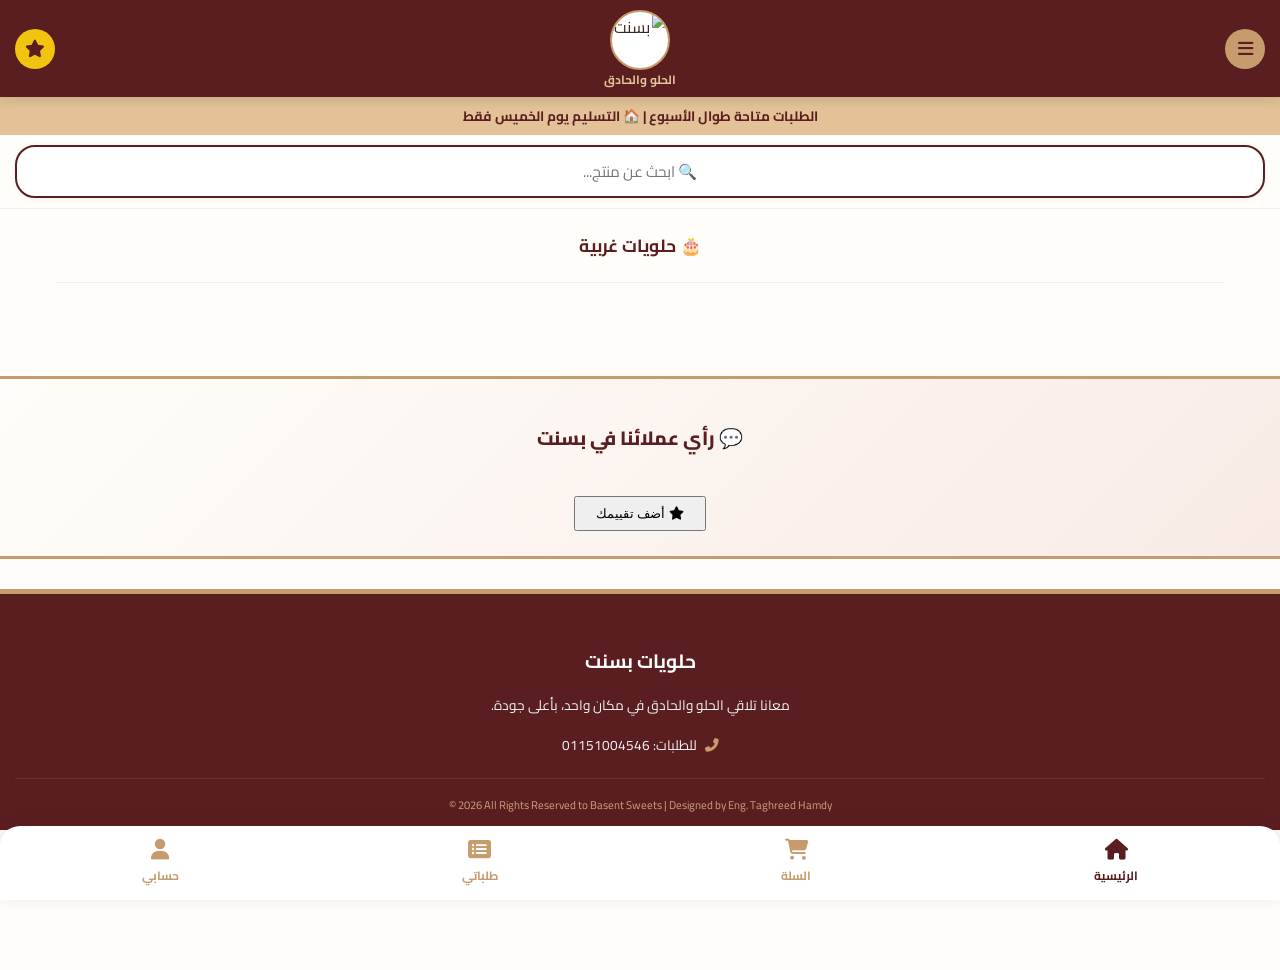
==== index.html @ 62cc2379 "Add files via upload" ====
<!DOCTYPE html>
<html lang="ar" dir="rtl">
<head>
    <meta charset="UTF-8">
    <meta name="viewport" content="width=device-width, initial-scale=1.0, maximum-scale=1.0, user-scalable=no">
    <meta name="theme-color" content="#5A1E20">
    <meta name="apple-mobile-web-app-capable" content="yes">
    <meta name="apple-mobile-web-app-status-bar-style" content="black-translucent">
    
    <link rel="icon" type="image/jpeg" href="https://i.postimg.cc/YSHYD6c2/Whats-App-Image-2026-07-03-at-5-32-37-PM-(1).jpg">
    <link rel="icon" sizes="192x192" href="https://i.postimg.cc/YSHYD6c2/Whats-App-Image-2026-07-03-at-5-32-37-PM-(1).jpg">
    <link rel="shortcut icon" type="image/jpeg" href="https://i.postimg.cc/YSHYD6c2/Whats-App-Image-2026-07-03-at-5-32-37-PM-(1).jpg">
    <link rel="apple-touch-icon" sizes="180x180" href="https://i.postimg.cc/YSHYD6c2/Whats-App-Image-2026-07-03-at-5-32-37-PM-(1).jpg">
    
    <link rel="manifest" href="manifest.json">
    <meta name="mobile-web-app-capable" content="yes">
    <meta name="application-name" content="بسنت">
    
    <title>بسنت - الحلو والحادق في مكان واحد</title>
    <link href="https://fonts.googleapis.com/css2?family=Cairo:wght@400;700;800&display=swap" rel="stylesheet">
    <link rel="stylesheet" href="https://cdnjs.cloudflare.com/ajax/libs/font-awesome/6.4.0/css/all.min.css">
    <style>
        /* إصلاح مشكلة ظهور آخر أزرار السايدبار */
        .sidebar { height: 100vh !important; padding-bottom: 70px; }
        .sidebar-menu { padding-bottom: 100px !important; overflow-y: auto !important; }
        
        :root {
            --primary: #5A1E20; 
            --primary-light: #7A2E31;
            --gold: #C69C6D;
            --gold-light: #E2C296;
            --bg: #FFFDF9;
            --text: #3A261D;
            --danger: #C0392B;
            --success: #27AE60;
            --shadow: rgba(90, 30, 32, 0.12);
        }

        html, body { 
            margin: 0; padding: 0; box-sizing: border-box; 
            font-family: 'Cairo', sans-serif; 
            background: var(--bg); color: var(--text); 
            display: flex; flex-direction: column; min-height: 100vh;
            padding-bottom: 70px;
        }

        *, *::before, *::after { box-sizing: inherit; -webkit-tap-highlight-color: transparent;}

        .header { background: var(--primary); padding: 10px 15px; position: sticky; top: 0; z-index: 1000; box-shadow: 0 4px 10px rgba(0,0,0,0.1); display: flex; justify-content: space-between; align-items: center; gap: 5px; }
        .header-side { display: flex; gap: 10px; align-items: center; flex: 1; }
        
        .logo-container { display: flex; flex-direction: column; align-items: center; text-align: center; flex: 2; }
        .logo-img { width: 60px; height: 60px; border-radius: 50%; border: 2px solid var(--gold); object-fit: cover; background: white; }
        .logo-text { color: var(--gold-light); font-size: 0.75rem; font-weight: 700; margin-top: 3px; line-height: 1.2; }

        .icon-btn { background: var(--gold); color: var(--primary); width: 40px; height: 40px; border-radius: 50%; display: flex; align-items: center; justify-content: center; font-size: 1.1rem; border: none; cursor: pointer; position: relative; transition: transform 0.2s; }
        .icon-btn:active { transform: scale(0.9); }
        .cart-count { position: absolute; top: -5px; right: -5px; background: var(--danger); color: white; width: 20px; height: 20px; border-radius: 50%; font-size: 0.75rem; display: flex; align-items: center; justify-content: center; font-weight: bold; }
        .points-btn { background: #f1c40f; color: var(--primary); }

        .delivery-notice { background: var(--gold-light); color: var(--primary); padding: 6px; text-align: center; font-weight: 700; font-size: 0.85rem; }

        .search-container { padding: 10px 15px; background: var(--bg); border-bottom: 1px solid #eee; }
        .search-input { width: 100%; padding: 10px; border: 2px solid var(--primary); border-radius: 20px; text-align: center; font-family: inherit; font-size: 0.95rem; box-shadow: 0 2px 5px rgba(0,0,0,0.05); }
        .search-input:focus { outline: none; border-color: var(--gold); }

        .sidebar-overlay { position: fixed; top: 0; left: 0; width: 100%; height: 100%; background: rgba(0,0,0,0.5); z-index: 1500; display: none; opacity: 0; transition: opacity 0.3s; }
        .sidebar-overlay.active { display: block; opacity: 1; }
        .sidebar { position: fixed; top: 0; right: -280px; width: 260px; height: 100%; background: white; z-index: 2000; box-shadow: -2px 0 10px rgba(0,0,0,0.1); transition: right 0.3s ease; display: flex; flex-direction: column; }
        .sidebar.active { right: 0; }
        .sidebar-header { background: var(--primary); color: var(--gold-light); padding: 15px; display: flex; justify-content: space-between; align-items: center; font-size: 1.2rem; font-weight: bold; }
        .sidebar-header button { background: none; border: none; color: var(--gold-light); font-size: 1.5rem; cursor: pointer; }
        .sidebar-menu { flex: 1; overflow-y: auto; padding: 15px 10px; display: flex; flex-direction: column; gap: 8px; }
        .sidebar-btn { background: #f9f9f9; border: 1px solid #eee; padding: 12px 15px; border-radius: 10px; text-align: right; font-family: inherit; font-size: 1rem; font-weight: 700; color: var(--primary); cursor: pointer; transition: 0.2s; display: flex; align-items: center; gap: 10px; }
        .sidebar-btn i { color: var(--gold); width: 20px; text-align: center; }
        .sidebar-btn.active, .sidebar-btn:hover { background: var(--primary-light); color: white; border-color: var(--primary); }
        .sidebar-btn.active i, .sidebar-btn:hover i { color: var(--gold-light); }
        .special-offer-btn-side { background: var(--danger) !important; color: white !important; }
        .special-offer-btn-side i { color: #f1c40f !important; }
        .account-btn-side { background: var(--gold-light) !important; color: var(--primary) !important; border-color: var(--gold) !important; margin-bottom: 10px; }
        .account-btn-side i { color: var(--primary) !important; }

        .container { max-width: 1200px; margin: 0 auto; padding: 10px 15px 20px; flex: 1; width: 100%; }

        .sub-tabs-wrapper { position: sticky; top: 92px; background: var(--bg); z-index: 990; padding: 10px 0; border-bottom: 1px solid #eee; margin-bottom: 15px; }
        .sub-tabs { display: none; grid-template-columns: repeat(auto-fit, minmax(80px, 1fr)); gap: 8px; width: 100%; }
        .sub-tabs.show-tabs { display: grid; }
        .sub-tab-btn { background: white; border: 1px solid var(--gold); color: var(--primary); padding: 8px 5px; border-radius: 20px; font-size: 0.85rem; font-weight: bold; cursor: pointer; transition: 0.3s; text-align: center; line-height: 1.2; box-shadow: 0 2px 4px rgba(0,0,0,0.05); }
        .sub-tab-btn.active { background: var(--primary); color: white; border-color: var(--primary); transform: translateY(-2px); box-shadow: 0 4px 6px rgba(0,0,0,0.1); }

        .sub-cat-desc { background: #fff8f0; border: 2px dashed var(--gold); padding: 12px; border-radius: 12px; text-align: center; margin: 0 auto 15px; max-width: 95%; font-size: 0.9rem; font-weight: bold; color: var(--primary); }
        .whatsapp-link-btn { display: inline-block; background: #25D366; color: white; padding: 6px 15px; border-radius: 20px; text-decoration: none; margin-top: 5px; }

        .products-grid { display: grid; grid-template-columns: repeat(2, 1fr); gap: 10px; }
        .product-card { background: white; border-radius: 12px; overflow: hidden; box-shadow: 0 2px 5px rgba(0,0,0,0.06); border: 1px solid #eee; display: flex; flex-direction: column; transition: all 0.3s ease; }
        .product-card:hover { transform: translateY(-3px); box-shadow: 0 5px 15px var(--shadow); border-color: var(--gold-light); }
        .product-img { width: 100%; height: 150px; object-fit: contain; padding: 5px; border-bottom: 1px solid #f5f5f5; background: #fff; }
        
        .product-info { padding: 10px; text-align: center; display: flex; flex-direction: column; height: 100%; justify-content: space-between; }
        .product-name { font-weight: 700; color: var(--primary); margin-bottom: 5px; font-size: 0.85rem; line-height: 1.3; }
        .product-price { color: var(--danger); font-weight: 800; font-size: 0.95rem; margin-bottom: 5px; }
        
        .qty-controls-container { display:flex; align-items:center; justify-content:space-between; background:#f9f9f9; border-radius:8px; padding:5px; border: 1px solid #eee; }
        .qty-btn-grid { background: var(--gold-light); color: var(--primary); border: none; width: 30px; height: 30px; border-radius: 5px; font-weight: bold; font-size: 1.2rem; cursor: pointer; display: flex; align-items: center; justify-content: center; }
        .qty-display-grid { font-weight: bold; color: var(--primary); font-size: 0.9rem; min-width: 40px; }

        .modal { display: none; position: fixed; top: 0; left: 0; width: 100%; height: 100%; background: rgba(0,0,0,0.6); z-index: 2500; align-items: center; justify-content: center; padding: 15px; }
        .modal.active { display: flex; }
        .modal-content { background: white; width: 100%; max-width: 500px; border-radius: 15px; padding: 20px; max-height: 90vh; overflow-y: auto; }
        .modal-header { display: flex; justify-content: space-between; align-items: center; border-bottom: 2px solid var(--gold-light); padding-bottom: 10px; margin-bottom: 15px; }
        .close-btn { background: none; border: none; font-size: 1.5rem; color: var(--danger); cursor: pointer; }

        .cart-item { display: flex; justify-content: space-between; align-items: center; padding: 10px 0; border-bottom: 1px solid #eee; }
        .qty-btn { background: var(--gold-light); border: none; width: 25px; height: 25px; border-radius: 5px; font-weight: bold; cursor: pointer; }
        .form-group { margin-bottom: 15px; }
        .form-group label { display: block; margin-bottom: 5px; font-weight: bold; color: var(--primary); font-size: 0.9rem; }
        .form-control { width: 100%; padding: 10px; border: 1px solid #ccc; border-radius: 8px; font-family: inherit; }
        .delivery-options { display: flex; flex-direction: column; gap: 10px; margin-top: 5px; }
        .del-btn { width: 100%; padding: 12px; border: 2px solid #ccc; background: white; border-radius: 8px; cursor: pointer; font-weight: bold; text-align: center; font-size: 0.9rem; transition: 0.2s; }
        .del-btn.selected { border-color: var(--success); background: #e8f5e9; color: var(--success); }
        .map-link-btn { display: block; text-align: center; background: #e8f0fe; color: #1a73e8; border: 1px solid #aecbfa; padding: 10px; border-radius: 8px; text-decoration: none; font-weight: bold; font-size: 0.9rem; margin-top: 10px; transition: 0.2s; }
        .map-link-btn:hover { background: #d2e3fc; }

        .sticky-cart {
            position: fixed; top: 75px; left: 15px; z-index: 900;
            background: linear-gradient(135deg, var(--primary), var(--gold));
            color: white; border: none; border-radius: 50%;
            width: 50px; height: 50px; font-size: 1.2rem; cursor: pointer;
            box-shadow: 0 4px 15px var(--shadow);
            transition: all 0.3s ease; display: none; 
            align-items: center; justify-content: center;
        }
        .sticky-cart:hover { transform: scale(1.1); }
        .sticky-cart-badge {
            position: absolute; top: -5px; right: -5px;
            background: var(--danger); color: white;
            font-size: 0.75rem; font-weight: 900;
            width: 22px; height: 22px; border-radius: 50%;
            display: flex; align-items: center; justify-content: center;
            border: 2px solid white;
        }

        .bottom-nav {
            position: fixed; bottom: 0; left: 0; right: 0;
            background: white; display: flex; justify-content: space-around;
            padding: 8px 0; box-shadow: 0 -2px 15px var(--shadow);
            z-index: 2000; border-radius: 20px 20px 0 0;
        }
        .bottom-nav-item {
            display: flex; flex-direction: column; align-items: center; gap: 4px;
            padding: 5px 15px; border: none; background: none; cursor: pointer;
            font-family: 'Cairo', sans-serif; color: var(--gold);
            font-size: 0.75rem; font-weight: 700; transition: all 0.2s ease;
        }
        .bottom-nav-item i { font-size: 1.3rem; }
        .bottom-nav-item.active, .bottom-nav-item:hover { color: var(--primary); }

        .toast {
            position: fixed; top: 20px; left: 50%; transform: translateX(-50%) translateY(-100px);
            background: var(--primary); color: white; padding: 12px 25px;
            border-radius: 12px; font-weight: 700; z-index: 3000;
            transition: all 0.4s ease; opacity: 0; box-shadow: 0 4px 15px rgba(0,0,0,0.2);
            display: flex; align-items: center; gap: 10px; font-size: 0.95rem; width: max-content;
        }
        .toast.show { transform: translateX(-50%) translateY(0); opacity: 1; }
        .toast.success { background: var(--success); }
        .toast.error { background: var(--danger); }
        
        .offers-banner { background: #fff; padding: 10px; text-align: center; border-bottom: 2px solid var(--gold-light); }
        .offers-scroll { 
            display: grid; 
            grid-template-columns: repeat(3, 1fr); 
            gap: 8px; 
            padding: 5px; 
        }
        @keyframes glowEffect { 0% { box-shadow: 0 0 5px rgba(198, 156, 109, 0.4); border-color: var(--gold-light); } 100% { box-shadow: 0 0 10px rgba(198, 156, 109, 0.8); border-color: var(--gold); } }
        .offer-card { background: var(--bg); border-radius: 8px; border: 2px solid var(--gold); overflow: hidden; display: flex; flex-direction: column; animation: glowEffect 1.5s infinite alternate; }
        .offer-card img { width: 100%; height: 75px; object-fit: cover; border-bottom: 1px solid var(--gold-light); }
        .offer-details { padding: 5px; font-size: 0.65rem; font-weight: bold; color: var(--primary); line-height: 1.3; text-align: center; }
        .offer-price { color: var(--danger); font-size: 0.7rem; display: block; margin-top: 2px; }
        
        .reviews-section { background: linear-gradient(135deg, #FFFDF9 0%, #F8EBE6 100%); padding: 25px 15px; margin-top: 20px; border-top: 3px solid var(--gold); border-bottom: 3px solid var(--gold); }
        .reviews-title { text-align: center; color: var(--primary); font-size: 1.2rem; font-weight: 800; margin-bottom: 15px; }
        .reviews-scroll { display: flex; flex-direction: column; gap: 10px; max-height: 300px; overflow-y: auto; padding: 5px; }
        .review-card { width: 100%; padding: 12px; border-radius: 12px; display: flex; flex-direction: column; background: white; box-shadow: 0 2px 5px rgba(0,0,0,0.05); border: 1px solid var(--gold-light); }
        .review-header { display: flex; align-items: center; gap: 12px; margin-bottom: 5px; }
        .review-avatar { width: 35px; height: 35px; border-radius: 50%; background: linear-gradient(135deg, var(--primary), var(--gold)); display: flex; align-items: center; justify-content: center; color: white; font-weight: bold; font-size: 1rem; }
        .review-name { font-weight: 700; color: var(--primary); font-size: 0.9rem; }
        .review-stars { color: #F1C40F; font-size: 0.8rem; margin-top: 2px; }
        .review-text { color: var(--text); font-size: 0.85rem; line-height: 1.5; margin: 0; }
        .review-product { display: inline-block; background: var(--gold-light); color: var(--primary); padding: 3px 10px; border-radius: 15px; font-size: 0.7rem; font-weight: bold; margin-top: 8px; align-self: flex-start; }
        
        .star-rating { display: flex; gap: 8px; justify-content: center; padding: 10px 0; direction: ltr; }
        .star-rating .star { font-size: 1.8rem; cursor: pointer; filter: grayscale(100%); opacity: 0.4; transition: all 0.2s; }
        .star-rating .star.active { filter: grayscale(0%); opacity: 1; }
        
        .footer { background: var(--primary); color: var(--gold-light); text-align: center; padding: 30px 15px 15px; margin-top: 30px; border-top: 5px solid var(--gold); }
        .footer h3 { color: white; margin-bottom: 10px; font-size: 1.2rem; }
        .footer p { margin-bottom: 5px; font-size: 0.85rem; color: #f5f5f5; }
        .footer .social-icons { margin: 15px 0; font-size: 1.2rem; }
        .footer .social-icons i { margin: 0 10px; color: var(--gold); cursor: pointer; }
        .footer .copyright { margin-top: 20px; font-size: 0.7rem; color: var(--gold-light); opacity: 0.8; border-top: 1px solid rgba(255,255,255,0.1); padding-top: 15px; direction: ltr; }

        .edit-data-btn { background: none; border: none; color: var(--primary); text-decoration: underline; cursor: pointer; font-family: inherit; margin-top: 5px; font-weight: bold; font-size: 0.85rem; }
    </style>
<base target="_blank">
</head>
<body>

    <button class="sticky-cart" id="stickyCartBtn" onclick="openCart()">
        <i class="fas fa-shopping-cart"></i>
        <span class="sticky-cart-badge" id="stickyCartCount">0</span>
    </button>

    <div class="toast" id="toastBox">
        <i class="fas fa-info-circle" id="toastIcon"></i>
        <span id="toastMsg">رسالة</span>
    </div>

    <header class="header">
        <div class="header-side">
            <button class="icon-btn" onclick="toggleSidebar()" title="الأقسام">
                <i class="fas fa-bars"></i>
            </button>
            <button class="icon-btn" onclick="openOrders()" title="طلباتي" style="width:35px; height:35px; font-size:1rem; display:none;">
                <i class="fas fa-clipboard-list"></i>
            </button>
        </div>
        
        <div class="logo-container">
            <img src="https://i.postimg.cc/YSHYD6c2/Whats-App-Image-2026-07-03-at-5-32-37-PM-(1).jpg" alt="بسنت" class="logo-img">
            <div class="logo-text">الحلو والحادق</div>
        </div>

        <div class="header-side" style="justify-content: flex-end;">
            <button class="icon-btn points-btn" onclick="openPointsModal()" title="نظام المكافآت">
                <i class="fas fa-star"></i>
            </button>
            <button class="icon-btn" onclick="openCart()" title="السلة" style="display:none;">
                <i class="fas fa-shopping-cart"></i>
                <span class="cart-count" id="cartCount">0</span>
            </button>
        </div>
    </header>

    <div id="sidebarOverlay" class="sidebar-overlay" onclick="toggleSidebar()"></div>
    <div id="sidebar" class="sidebar">
        <div class="sidebar-header">
            <span>القائمة والأقسام</span>
            <button onclick="toggleSidebar()">×</button>
        </div>
     <div class="sidebar-menu" id="sidebarMenu">
   
    <button class="sidebar-btn active" onclick="setMainCat('western', this); toggleSidebar();">
        <i class="fas fa-birthday-cake"></i> حلويات غربية
    </button>
    <button class="sidebar-btn" onclick="setMainCat('gateau', this); toggleSidebar();">
        <i class="fas fa-layer-group"></i> جاتوهات
    </button>
    <button class="sidebar-btn" onclick="setMainCat('oriental', this); toggleSidebar();">
        <i class="fas fa-moon"></i> حلويات شرقية
    </button>
    <button class="sidebar-btn" onclick="setMainCat('meat', this); toggleSidebar();">
        <i class="fas fa-drumstick-bite"></i> لحوم بلدي
    </button>
    <button class="sidebar-btn" onclick="setMainCat('frozen', this); toggleSidebar();">
        <i class="fas fa-snowflake"></i> مجمدات
    </button>
    <button class="sidebar-btn" onclick="setMainCat('grocery', this); toggleSidebar();">
        <i class="fas fa-cheese"></i> بقالة وأجبان
    </button>
    <button class="sidebar-btn" onclick="setMainCat('sauces', this); toggleSidebar();">
        <i class="fas fa-pepper-hot"></i> صوصات
    </button>
    <button class="sidebar-btn" onclick="setMainCat('tasali', this); toggleSidebar();">
        <i class="fas fa-cookie"></i> تسالي ومشروبات
    </button>
    <button class="sidebar-btn special-offer-btn-side" onclick="setMainCat('special_offers', this); toggleSidebar();">
        <i class="fas fa-gift"></i> عروض خاصة
    </button>
</div> 
    </div>

    <div class="modal" id="accountModal">
        <div class="modal-content">
            <div class="modal-header">
                <h2>👤 حسابي وبياناتي</h2>
                <button class="close-btn" onclick="closeModals()">×</button>
            </div>
            <p style="font-size: 0.85rem; color: #666; margin-bottom: 15px; text-align: center;">سجل بياناتك مرة واحدة بس عشان تطلب بسرعة بعد كده!</p>
            <div class="form-group"><label>الاسم</label><input type="text" id="accName" class="form-control" placeholder="الاسم ثلاثي"></div>
            <div class="form-group"><label>الموبايل</label><input type="tel" id="accPhone" class="form-control" placeholder="01xxxxxxxxx"></div>
            <div class="form-group"><label>العنوان (لو هتحتاج توصيل)</label><input type="text" id="accAddress" class="form-control" placeholder="المنطقة، الشارع، العمارة"></div>
            <div id="accSuccess" style="color: var(--success); font-weight: bold; text-align: center; display:none; margin-bottom: 10px;">✅ تم حفظ بياناتك بنجاح!</div>
            <button class="add-btn" onclick="saveAccountData()">حفظ البيانات</button>
        </div>
    </div>

    <div class="modal" id="pointsModal">
        <div class="modal-content" style="max-width: 350px; text-align: center;">
            <div class="modal-header">
                <h2>⭐ نظام المكافآت</h2>
                <button class="close-btn" onclick="closeModals()">×</button>
            </div>
            <div style="font-size: 3rem; color: #f1c40f; margin-bottom: 10px;"><i class="fas fa-gift"></i></div>
            
            <div style="font-size: 1.2rem; color: var(--danger); font-weight: bold; margin: 15px 0; background: #fff8e1; border: 2px dashed var(--gold); padding: 10px; border-radius: 10px;">
                معاكي لحد دلوقتي: <span id="totalPointsDisplay" style="font-size: 1.5rem;">0</span> نقطة!
            </div>
            
            <h3 style="color: var(--primary);">جمع النقط واكسب هدايا!</h3>
            <p style="color: var(--text); font-size: 0.95rem; line-height: 1.5;">
                كل 10 جنيه بتشتري بيهم بيتحسبلك نقطة.<br>
                جمع 200 نقطة واستلم هديتك المجانية من بسنت.
            </p>
            <div style="background: var(--gold-light); padding: 10px; border-radius: 10px; margin-top: 15px; font-weight: bold; color: var(--primary);">
                اطلب أكتر، تكسب أكتر!
            </div>
        </div>
    </div>

    <div class="delivery-notice">
        الطلبات متاحة طوال الأسبوع | 🏠 التسليم يوم الخميس فقط
    </div>

    <div class="search-container">
        <input type="text" id="searchInput" class="search-input" placeholder="🔍 ابحث عن منتج..." onkeyup="searchProducts()">
    </div>

    <!-- ده الجزء الجديد اللي بيسحب البانر أوتوماتيك من المخزن -->
    <div class="offers-banner" id="mainOffersBannerSection" style="display: none;">
        <h3 style="color:var(--danger); font-weight:800; font-size:1rem; margin:5px 0 10px;">🔥 عروض الأسبوع 🔥</h3>
        <div class="offers-scroll" id="dynamicOffersBanner">
            <!-- العروض هتنزل هنا -->
        </div>
    </div>

    <div class="container">
        <div class="sub-tabs-wrapper">
            <h2 id="catTitle" style="text-align:center; color:var(--primary); margin:0 0 10px; font-size:1.1rem;">🎂 حلويات غربية</h2>
            <div class="sub-tabs" id="subTabs"></div>
        </div>

        <div id="subCatDesc" class="sub-cat-desc" style="display:none;"></div>
        <div id="loadingSheet" style="text-align: center; color: var(--primary); display:none; margin-bottom:10px;">🔄 جاري التحديث...</div>

        <div class="products-grid" id="productsGrid"></div>
    </div>

    <nav class="bottom-nav">
        <button class="bottom-nav-item active" id="navHome" onclick="goHome()">
            <i class="fas fa-home"></i>
            <span>الرئيسية</span>
        </button>
        <button class="bottom-nav-item" id="navCart" onclick="openCart()">
            <i class="fas fa-shopping-cart"></i>
            <span>السلة</span>
        </button>
        <button class="bottom-nav-item" id="navOrders" onclick="openOrders()">
            <i class="fas fa-list-alt"></i>
            <span>طلباتي</span>
        </button>
        <button class="bottom-nav-item" id="navProfile" onclick="openAccountModal()">
            <i class="fas fa-user"></i>
            <span>حسابي</span>
        </button>
    </nav>

    <section class="reviews-section" id="reviewsSection">
        <h2 class="reviews-title">💬 رأي عملائنا في بسنت</h2>
        <div class="reviews-scroll" id="reviewsScroll"></div>
        <div style="text-align: center; margin-top: 15px;">
            <button class="add-btn" style="width: auto; padding: 8px 20px;" onclick="openReviewModal()">
    <i class="fas fa-star"></i> أضف تقييمك
</button>
           
        </div>
    </section>

    <footer class="footer">
        <h3>حلويات بسنت</h3>
        <p>معانا تلاقي الحلو والحادق في مكان واحد، بأعلى جودة.</p>
        <p><i class="fas fa-phone-alt" style="color:var(--gold); margin-left:5px;"></i> للطلبات: 01151004546</p>
        <div class="copyright">
            © 2026 All Rights Reserved to Basent Sweets | Designed by Eng. Taghreed Hamdy
        </div>
    </footer>

    <div class="modal" id="reviewModal">
        <div class="modal-content">
            <div class="modal-header">
                <h2>✍️ أضف تقييمك</h2>
                <button class="close-btn" onclick="closeModals()">×</button>
            </div>
            <div class="form-group"><label>اسمك</label><input type="text" id="reviewName" class="form-control" placeholder="اكتب اسمك"></div>
            <div class="form-group">
                <label>التقييم</label>
                <div class="star-rating" id="starRating">
                    <span class="star" data-value="1">⭐</span>
                    <span class="star" data-value="2">⭐</span>
                    <span class="star" data-value="3">⭐</span>
                    <span class="star" data-value="4">⭐</span>
                    <span class="star" data-value="5">⭐</span>
                </div>
                <input type="hidden" id="reviewStars" value="5">
            </div>
            <div class="form-group"><label>تعليقك</label><textarea id="reviewText" class="form-control" placeholder="اكتب رأيك..." rows="2"></textarea></div>
            <div class="form-group"><label>المنتج اللي قيمته</label><input type="text" id="reviewProduct" class="form-control" placeholder="اختياري..."></div>
            <div id="reviewSuccess" style="color: var(--success); font-weight: bold; text-align: center; display:none; margin-bottom: 10px;">✅ تم الإرسال بنجاح!</div>
            <button class="add-btn" onclick="submitReview()">إرسال التقييم</button>
        </div>
    </div>

    <div class="modal" id="cartModal">
        <div class="modal-content">
            <div class="modal-header">
                <h2>🛒 سلة المشتريات</h2>
                <button class="close-btn" onclick="closeModals()">×</button>
            </div>
            <div id="cartItems"></div>
            
            <div style="background: #f9f9f9; padding: 15px; border-radius: 10px; margin: 15px 0;">
                <div style="display:flex; justify-content:space-between; margin-bottom:5px;"><span>المنتجات:</span> <strong id="cartSubtotal" style="color:var(--primary);">0 ج</strong></div>
                <div id="deliveryFeeDisplay" style="display:none; justify-content:space-between; margin-bottom:5px; border-bottom:1px solid #ddd; padding-bottom:5px;"><span>التوصيل:</span> <strong id="cartDeliveryFee" style="color:var(--danger);">0 ج</strong></div>
                <div style="display:flex; justify-content:space-between; margin-top:5px; font-weight:bold;"><span>الإجمالي:</span> <strong id="cartGrandTotal" style="color:var(--danger); font-size:1.1rem;">0 ج</strong></div>
                
                <div id="cartPoints" style="background: #fff8e1; border: 1px dashed var(--gold); padding: 10px; text-align: center; border-radius: 8px; margin-top: 15px; font-weight: bold; color: var(--primary); display:none;">
                    ⭐ هتكسب في الطلب ده: <span id="pointsValue" style="color:var(--danger); font-size:1.2rem;">0</span> نقطة!
                </div>
            </div>
            
            <div class="form-group">
                <label>📝 ملاحظات للطلب</label>
                <textarea id="orderNotes" class="form-control" placeholder="مثال: نكهات الجاتوه..." rows="2"></textarea>
            </div>
            
            <h3 style="color:var(--primary); margin:15px 0 10px; border-top:1px solid #eee; padding-top:15px; font-size:1.1rem;">📋 بيانات العميل والتسليم</h3>
            
            <div id="cartCustomerInfo" style="background: #f0f8ff; padding: 15px; border-radius: 8px; margin-bottom: 15px; border: 1px solid #bce8f1;"></div>
            
            <div id="customerFormFields">
                <div class="form-group">
                    <label>طريقة التسليم للطلب ده (إجباري)</label>
                    <div class="delivery-options">
                        <button class="del-btn" id="btn-delivery" onclick="selectDelivery('توصيل للمنزل')">🚚 توصيل للمنزل</button>
                        <button class="del-btn" id="btn-pickup" onclick="selectDelivery('استلام من معرض تحيا مصر')">🏠 استلام من معرض تحيا مصر بجوار فيوتشر مول التجمع التالت</button>
                        <a href="https://maps.app.goo.gl/1DLxdSCRVV4xgonSA" target="_blank" class="map-link-btn" id="mapLinkBtn" style="display:none;">
                            <i class="fas fa-map-marker-alt"></i> عرض موقع المعرض على الخريطة
                        </a>
                    </div>
                </div>
                <div class="form-group" id="deliveryAreaGroup" style="display:none; background:#f0f8ff; padding:10px; border-radius:8px; border:1px solid #bce8f1;">
                    <label style="color:#31708f;">📍 اختر المنطقة لتحديد مصاريف الشحن:</label>
                    <select id="deliveryArea" class="form-control" onchange="renderCart()">
                        <option value="0" disabled selected>-- اضغط لاختيار منطقتك --</option>
                        <option value="45">القطامية (+ 45 ج)</option>
                        <option value="40">المحليات - التجمع (+ 40 ج)</option>
                        <option value="65">الخامس - التجمع (+ 65 ج)</option>
                    </select>
                </div>
            </div>
            <button class="add-btn" style="background:#25D366; font-size:1.1rem; margin-top:10px;" onclick="sendOrder()">
                <i class="fab fa-whatsapp"></i> تأكيد وإرسال الطلب
            </button>
        </div>
    </div>

    <div class="modal" id="ordersModal">
        <div class="modal-content">
            <div class="modal-header">
                <h2>📋 طلباتي السابقة</h2>
                <button class="close-btn" onclick="closeModals()">×</button>
            </div>
            <div id="myOrdersList"></div>
        </div>
    </div>

    <!-- Firebase SDK -->
    <script src="https://www.gstatic.com/firebasejs/10.8.0/firebase-app-compat.js"></script>
    <script src="https://www.gstatic.com/firebasejs/10.8.0/firebase-firestore-compat.js"></script>

    <script>
        // ==================== Firebase Configuration ====================
        const firebaseConfig = {
            apiKey: "AIzaSyANnUH5L9bSTBTzwnbiWqZutctrUgGEu8E",
            authDomain: "mazen-admin.firebaseapp.com",
            projectId: "mazen-admin",
            storageBucket: "mazen-admin.firebasestorage.app",
            messagingSenderId: "841158763037",
            appId: "1:841158763037:web:e2f4f540135beb01fbdcf4",
            measurementId: "G-YCMNZFV74Y"
        };

        firebase.initializeApp(firebaseConfig);
        const db = firebase.firestore();
        console.log("✅ تم ربط Firebase بنجاح");

        // ==================== Global Variables ====================
        let productsData = [];
        let cart = JSON.parse(localStorage.getItem('basentCart')) || [];
        let orders = JSON.parse(localStorage.getItem('basentOrders')) || [];
        let selectedDeliveryType = localStorage.getItem('bDeliveryType') || '';
        let currentMainCat = 'western';
        let currentSubCat = 'torts_28';

        const subCategories = {
            western: [ { id: "torts_28", name: "مقاس 28 وقلب" }, { id: "torts_24", name: "تورت 24" }, { id: "torts_18", name: "تورت 18" }, { id: "torts_large", name: "تورت خاصة" } ],
            gateau: [ { id: "all_gateau", name: "كل الجاتوهات" } ],
            meat: [ { id: "dani", name: "لحوم ضاني" }, { id: "kandooz", name: "لحوم كندوز" }, { id: "fwa2ek", name: "فواكه اللحوم" } ],
            frozen: [ { id: "strips", name: "استربس" }, { id: "burger", name: "برجر وكفتة" } ]
        };

        // ==================== Load Products from Firebase ====================
        function loadProductsFromFirebase() {
            db.collection("products").onSnapshot((snapshot) => {
                productsData = [];
                snapshot.forEach((doc) => {
                    productsData.push({
                        id: doc.id,
                        ...doc.data()
                    });
                });
                renderProducts();
            }, (error) => {
                console.error("خطأ في تحميل المنتجات:", error);
                showToast("حصل خطأ في تحميل المنتجات", "error");
            });
        }

        // ==================== برمجة شيكي لتحميل العروض أوتوماتيك ====================
        function loadOffersFromFirebase() {
            db.collection("banner_offers").orderBy("createdAt", "desc").onSnapshot((snapshot) => {
                const bannerDiv = document.getElementById('dynamicOffersBanner');
                const sectionDiv = document.getElementById('mainOffersBannerSection');
                if (!bannerDiv || !sectionDiv) return;

                let offers = [];
                snapshot.forEach((doc) => offers.push(doc.data()));

                if (offers.length === 0) {
                    sectionDiv.style.display = 'none'; // لو مفيش عروض نخفي البانر خالص
                    return;
                }

                sectionDiv.style.display = 'block';
                bannerDiv.innerHTML = offers.map(offer => `
                    <div class="offer-card" onclick="goToCategory('${offer.link || 'special_offers'}')" style="cursor: pointer;">
                        <img src="${offer.image}" alt="${offer.title}">
                        <div class="offer-details">
                            ${offer.title}<br>
                            <span class="offer-price">${offer.price || ''}</span>
                        </div>
                    </div>
                `).join('');
                
            }, (error) => {
                console.error("خطأ في تحميل العروض:", error);
            });
        }

        // ==================== Original Functions ====================
        function showToast(message, type = 'success') {
            const toast = document.getElementById('toastBox');
            const icon = document.getElementById('toastIcon');
            document.getElementById('toastMsg').innerText = message;
            
            toast.className = 'toast show ' + type;
            icon.className = type === 'success' ? 'fas fa-check-circle' : 'fas fa-exclamation-circle';
            
            setTimeout(() => { toast.classList.remove('show'); }, 3000);
        }

        function updateNavState(activeId) {
            document.querySelectorAll('.bottom-nav-item').forEach(btn => btn.classList.remove('active'));
            if(activeId) document.getElementById(activeId).classList.add('active');
        }

        function closeModals() {
            document.querySelectorAll('.modal').forEach(m => m.classList.remove('active'));
            updateNavState('navHome');
        }

        function goHome() {
            closeModals();
            window.scrollTo({ top: 0, behavior: 'smooth' });
        }

        function toggleSidebar() {
            document.getElementById('sidebar').classList.toggle('active');
            document.getElementById('sidebarOverlay').classList.toggle('active');
        }

        function openAccountModal() {
            closeModals();
            document.getElementById('accountModal').classList.add('active');
            updateNavState('navProfile');
            document.getElementById('accName').value = localStorage.getItem('bName') || '';
            document.getElementById('accPhone').value = localStorage.getItem('bPhone') || '';
            document.getElementById('accAddress').value = localStorage.getItem('bAddress') || '';
            document.getElementById('accSuccess').style.display = 'none';
        }

        function saveAccountData() {
            const n = document.getElementById('accName').value.trim();
            const p = document.getElementById('accPhone').value.trim();
            const a = document.getElementById('accAddress').value.trim();
            
            if (!n || !p) return showToast("يا فندم لازم نكتب الاسم والموبايل على الأقل!", "error");
            
            localStorage.setItem('bName', n);
            localStorage.setItem('bPhone', p);
            localStorage.setItem('bAddress', a);
            
            document.getElementById('accSuccess').style.display = 'block';
            setTimeout(() => { goHome(); }, 1500);
        }

        function updateCartCustomerInfo() {
            const n = localStorage.getItem('bName');
            const p = localStorage.getItem('bPhone');
            const infoDiv = document.getElementById('cartCustomerInfo');
            
            if (n && p) {
                infoDiv.innerHTML = `
                    <p style="margin:0 0 5px; font-weight:bold; color:var(--primary);">👤 الاسم: ${n}</p>
                    <p style="margin:0 0 10px; color:var(--text);">📱 الموبايل: ${p}</p>
                    <button class="edit-data-btn" onclick="openAccountModal()" style="margin:0;">تعديل بياناتي</button>
                `;
            } else {
                infoDiv.innerHTML = `
                    <p style="color:var(--danger); font-weight:bold; margin:0 0 10px;">⚠️ لسه مسجلتش بياناتك!</p>
                    <button class="add-btn" onclick="openAccountModal()">تسجيل البيانات الآن</button>
                `;
            }
        }

        function openPointsModal() {
            closeModals();
            document.getElementById('pointsModal').classList.add('active');
            let total = parseInt(localStorage.getItem('basentTotalPoints')) || 0;
            document.getElementById('totalPointsDisplay').innerText = total;
        }

        function updateCartIcon() {
            const totalItems = cart.reduce((sum, item) => sum + item.qty, 0);
            const stickyBtn = document.getElementById('stickyCartBtn');
            const stickyBadge = document.getElementById('stickyCartCount');
            
            if (totalItems > 0) {
                if (stickyBtn) stickyBtn.style.display = 'flex';
                if (stickyBadge) stickyBadge.innerText = totalItems;
            } else {
                if (stickyBtn) stickyBtn.style.display = 'none';
            }
        }

        function saveCart() {
            localStorage.setItem('basentCart', JSON.stringify(cart));
            updateCartIcon();
            if (document.getElementById('cartModal').classList.contains('active')) renderCart();
        }

        function openCart() { 
            closeModals();
            document.getElementById('cartModal').classList.add('active'); 
            updateNavState('navCart');
            updateCartCustomerInfo();
            if (localStorage.getItem('bDeliveryType')) {
                selectDelivery(localStorage.getItem('bDeliveryType'));
            }
            renderCart(); 
        }

        function renderCart() {
            const itemsDiv = document.getElementById('cartItems');
            const deliveryFeeDisplay = document.getElementById('deliveryFeeDisplay');
            const cartPointsDiv = document.getElementById('cartPoints');
            const pointsValueSpan = document.getElementById('pointsValue');
            
            if (cart.length === 0) {
                itemsDiv.innerHTML = '<p style="text-align:center; padding:10px;">السلة فاضية!</p>';
                document.getElementById('cartSubtotal').innerText = '0 ج';
                document.getElementById('cartGrandTotal').innerText = '0 ج';
                if (deliveryFeeDisplay) deliveryFeeDisplay.style.display = 'none';
                if (cartPointsDiv) cartPointsDiv.style.display = 'none';
                return;
            }

            itemsDiv.innerHTML = cart.map(item => `
                <div class="cart-item">
                    <div>
                        <div style="font-weight:bold; color:var(--primary); font-size:0.9rem;">${item.name}</div>
                        <div style="color:var(--text); font-size:0.85rem;">
                            ${item.price * item.qty} ج 
                            ${item.isFlexible ? `<br><span style="font-size:0.7rem;color:var(--gold);">(سعر الكيلو ${item.price} ج)</span>` : ''}
                        </div>
                    </div>
                    <div style="display:flex; align-items:center; gap:8px;">
                        <button class="qty-btn" onclick="updateQtyInCart('${item.id}', 1)">+</button>
                        <span style="font-weight:bold; min-width:20px; text-align:center;">${item.qty} ${item.isFlexible ? 'كجم' : ''}</span>
                        <button class="qty-btn" onclick="updateQtyInCart('${item.id}', -1)">-</button>
                    </div>
                </div>
            `).join('');

            let subtotal = cart.reduce((sum, item) => sum + (item.price * item.qty), 0);
            let deliveryFee = 0;
            if (selectedDeliveryType === 'توصيل للمنزل') {
                let areaSelect = document.getElementById('deliveryArea');
                if (areaSelect && areaSelect.value !== "0") deliveryFee = parseInt(areaSelect.value);
            }

            let grandTotal = subtotal + deliveryFee;
            let earnedPoints = Math.floor(subtotal / 10);

            document.getElementById('cartSubtotal').innerText = subtotal + ' ج';
            
            if (selectedDeliveryType === 'توصيل للمنزل' && deliveryFee > 0 && deliveryFeeDisplay) {
                deliveryFeeDisplay.style.display = 'flex';
                document.getElementById('cartDeliveryFee').innerText = deliveryFee + ' ج';
            } else if (deliveryFeeDisplay) {
                deliveryFeeDisplay.style.display = 'none';
            }
            
            document.getElementById('cartGrandTotal').innerText = grandTotal + ' ج';

            if (earnedPoints > 0 && cartPointsDiv) {
                cartPointsDiv.style.display = 'block';
                pointsValueSpan.innerText = earnedPoints;
            } else if (cartPointsDiv) {
                cartPointsDiv.style.display = 'none';
            }
        }

        function updateQtyInCart(id, changeDirection) {
            const item = cart.find(i => i.id === id);
            if (item) {
                const step = item.isFlexible ? 0.5 : 1;
                item.qty += (changeDirection * step);
                if (item.qty <= 0) cart = cart.filter(i => i.id !== id);
                saveCart(); renderCart(); renderProducts();
            }
        }

        function selectDelivery(type) {
            selectedDeliveryType = type;
            document.querySelectorAll('.del-btn').forEach(b => b.classList.remove('selected'));
            
            const areaGroup = document.getElementById('deliveryAreaGroup');
            const mapLinkBtn = document.getElementById('mapLinkBtn');
            
            if (type.includes('توصيل')) {
                document.getElementById('btn-delivery').classList.add('selected');
                if (areaGroup) areaGroup.style.display = 'block';
                if (mapLinkBtn) mapLinkBtn.style.display = 'none';
            } else {
                document.getElementById('btn-pickup').classList.add('selected');
                if (areaGroup) areaGroup.style.display = 'none';
                if (mapLinkBtn) mapLinkBtn.style.display = 'block';
                document.getElementById('deliveryArea').value = "0";
            }
            renderCart();
        }

        function sendOrder() {
            const name = localStorage.getItem('bName');
            const phone = localStorage.getItem('bPhone');
            const address = localStorage.getItem('bAddress');

            if (!name || !phone) {
                showToast('عشان نكمل الطلب، محتاجين بياناتك الأول!', 'error');
                setTimeout(() => openAccountModal(), 1200); return;
            }
            if (!selectedDeliveryType) return showToast('لازم تختار طريقة التسليم!', 'error');

            let areaName = "", areaValue = "0";
            if (selectedDeliveryType === 'توصيل للمنزل') {
                const areaSelect = document.getElementById('deliveryArea');
                if (!areaSelect || areaSelect.value === "0") return showToast("برجاء اختيار منطقة التوصيل!", "error");
                areaValue = areaSelect.value;
                areaName = areaSelect.options[areaSelect.selectedIndex].text;
            }

            const notes = document.getElementById('orderNotes') ? document.getElementById('orderNotes').value : "";
            let subtotal = cart.reduce((sum, item) => sum + (item.price * item.qty), 0);
            let deliveryFee = (selectedDeliveryType === 'توصيل للمنزل') ? parseInt(areaValue) : 0;
            let grandTotal = subtotal + deliveryFee;
            let earnedPoints = Math.floor(subtotal / 10);
            let currentTotalPoints = parseInt(localStorage.getItem('basentTotalPoints')) || 0;
            let newTotalPoints = currentTotalPoints + earnedPoints;

            let giftMessage = "";
            if (newTotalPoints >= 200) {
                giftMessage = `\n🎁 *تنبيه لبسنت:* العميل وصل 200 نقطة ويستحق هدية مجانية مع الطلب ده!`;
                newTotalPoints -= 200;
            }
            localStorage.setItem('basentTotalPoints', newTotalPoints);

            let orderText = `🆕 *طلب جديد من بسنت*\n\n👤 الاسم: ${name}\n📱 الموبايل: ${phone}\n`;
            if (selectedDeliveryType === 'توصيل للمنزل') orderText += `📍 العنوان: ${address}\n🏙 المنطقة: ${areaName}\n`;
            else orderText += `📍 استلام من: معرض تحيا مصر\n`;

            orderText += `📦 التسليم: ${selectedDeliveryType}\n`;
            if (notes) orderText += `📝 ملاحظات: ${notes}\n`;

            orderText += `\n📋 *الطلبات:*\n`;
            cart.forEach(item => {
                let unitText = item.isFlexible ? 'كجم' : 'قطعة';
                orderText += `- ${item.name} (${item.qty} ${unitText}) = ${item.price * item.qty} ج\n`;
            });

            orderText += `\n💵 المنتجات: ${subtotal} ج\n`;
            if (deliveryFee > 0) orderText += `🚚 التوصيل: ${deliveryFee} ج\n`;
            orderText += `💰 *الإجمالي النهائي: ${grandTotal} ج*\n\n⭐ *نقاط الأوردر ده:* ${earnedPoints} نقطة\n🌟 *إجمالي نقاط العميل دلوقتي:* ${newTotalPoints} نقطة\n`;
            if (giftMessage) orderText += giftMessage;

            cart = []; saveCart(); closeModals();
            window.open(`https://wa.me/201151004546?text=${encodeURIComponent(orderText)}`, '_blank');
        }

        function openOrders() { 
            closeModals(); document.getElementById('ordersModal').classList.add('active'); updateNavState('navOrders');
            const list = document.getElementById('myOrdersList');
            if (orders.length === 0) list.innerHTML = '<p style="text-align:center;">لا توجد طلبات سابقة.</p>';
            else list.innerHTML = orders.map(o => `
                <div style="background:#f9f9f9; padding:10px; border-radius:8px; margin-bottom:10px; border-right:4px solid var(--primary); display:flex; flex-direction:column; gap:5px;">
                    <div style="font-weight:bold; color:var(--primary);">طلب #${o.id}</div>
                    <div style="color:var(--danger); font-weight:bold;">الإجمالي: ${o.total} ج</div>
                </div>
            `).reverse().join('');
        }

        function updateGridQty(id, name, price, isFlexible, direction) {
            const step = isFlexible ? 0.5 : 1; 
            const existing = cart.find(i => i.id === id);
            
            if (direction > 0) {
                if (existing) existing.qty += step;
                else cart.push({ id, name, price, qty: step, isFlexible: isFlexible });
                showToast('🛒 تمت الإضافة للسلة!', 'success');
            } else {
                if (existing) {
                    existing.qty -= step;
                    if (existing.qty <= 0) {
                        cart = cart.filter(i => i.id !== id);
                        showToast('تمت الإزالة من السلة', 'error');
                    }
                }
            }
            saveCart(); renderProducts();
        }

        function renderProducts() {
            const filtered = productsData.filter(p => p.mainCat === currentMainCat && (currentSubCat === 'all' || p.subCat === currentSubCat || !p.subCat));
            renderGridItems(filtered);
        }

        function renderGridItems(filteredArray) {
            const grid = document.getElementById('productsGrid');
            if (!grid) return;

            if (filteredArray.length === 0) {
                grid.innerHTML = '<p style="text-align:center; width:100%; grid-column: 1 / -1; color:var(--danger); font-weight:bold;">لا توجد منتجات في هذا القسم حالياً.</p>';
                return;
            }

            grid.innerHTML = filteredArray.map(p => {
                let priceText = `${p.price} ج`;
                if (p.isFlexible) priceText += ` <span style="font-size:0.7rem; color:#666;">/ كجم</span>`;
                const cartItem = cart.find(i => i.id === p.id);
                let currentQty = cartItem ? cartItem.qty : 0;
                let displayQty = currentQty === 0 ? (p.isFlexible ? "0.5 كجم" : "1") : currentQty;

                return `
                <div class="product-card">
                    ${p.image ? `<img src="${p.image}" alt="${p.name}" class="product-img">` : `<div style="height:5px; background:var(--gold-light);"></div>`}
                    <div class="product-info">
                        <div class="product-name">${p.name}</div>
                        <div class="product-price">${priceText}</div>
                        <div class="qty-controls-container">
                            <button class="qty-btn-grid" onclick="updateGridQty('${p.id}', '${p.name}', ${p.price}, ${p.isFlexible ? 'true' : 'false'}, 1)">+</button>
                            <span class="qty-display-grid">${displayQty}</span>
                            <button class="qty-btn-grid" onclick="updateGridQty('${p.id}', '${p.name}', ${p.price}, ${p.isFlexible ? 'true' : 'false'}, -1)">−</button>
                        </div>
                    </div>
                </div>`;
            }).join('');
        }

        function setMainCat(catId, btnEl) {
            document.getElementById('searchInput').value = ''; 
            document.querySelectorAll('.sidebar-btn').forEach(b => b.classList.remove('active'));
            if (btnEl) btnEl.classList.add('active');
            
            currentMainCat = catId;
            let catName = btnEl ? btnEl.innerText : "";
            if (catName) document.getElementById('catTitle').innerText = catName;

            const subTabsDiv = document.getElementById('subTabs');
            if (subCategories[catId]) {
                subTabsDiv.classList.add('show-tabs');
                subTabsDiv.innerHTML = subCategories[catId].map((sub, i) => `
                    <button class="sub-tab-btn ${i === 0 ? 'active' : ''}" onclick="setSubCat('${sub.id}', this)">${sub.name}</button>
                `).join('');
                currentSubCat = subCategories[catId][0].id;
            } else {
                subTabsDiv.classList.remove('show-tabs');
                subTabsDiv.innerHTML = '';
                currentSubCat = 'all';
            }
            renderProducts();
            window.scrollTo({ top: 0, behavior: 'smooth' });
        }

        function setSubCat(subId, btnEl) {
            document.querySelectorAll('.sub-tab-btn').forEach(b => b.classList.remove('active'));
            btnEl.classList.add('active');
            currentSubCat = subId;
            renderProducts();
            window.scrollTo({ top: 0, behavior: 'smooth' }); 
        }

        function searchProducts() {
            let term = document.getElementById('searchInput').value.toLowerCase();
            if (term.length > 0) {
                document.getElementById('subTabs').classList.remove('show-tabs');
                document.getElementById('catTitle').innerText = "🔍 نتائج البحث";
                const filtered = productsData.filter(p => p.name.toLowerCase().includes(term));
                renderGridItems(filtered);
            } else {
                setMainCat(currentMainCat, document.querySelector(`.sidebar-btn.active`));
            }
        }

        function goToCategory(catId) {
            const btn = document.querySelector(`.sidebar-btn[onclick*="${catId}"]`);
            if (btn) setMainCat(catId, btn);
        }

        function init() {
            // هنا بننده على الوظايف اللي بتسحب الداتا أول ما الموقع يفتح
            loadProductsFromFirebase();
            loadOffersFromFirebase(); // سطر شيكي الجديد
            updateCartIcon();
            
            setTimeout(() => {
                const activeBtn = document.querySelector('.sidebar-btn.active');
                if (activeBtn) setMainCat('western', activeBtn);
            }, 800);
        }

        let reviews = JSON.parse(localStorage.getItem('basentReviews')) || [];
        let selectedStars = 5;

        function openReviewModal() {
            const modal = document.getElementById('reviewModal');
            if (modal) {
                modal.classList.add('active');
                document.getElementById('reviewSuccess').style.display = 'none';
                const savedName = localStorage.getItem('bName');
                if (savedName) document.getElementById('reviewName').value = savedName;
            }
        }

        function closeReviewModal() { const modal = document.getElementById('reviewModal'); if (modal) modal.classList.remove('active'); }

        function updateStarDisplay() {
            document.querySelectorAll('.star-rating .star').forEach(star => {
                const val = parseInt(star.dataset.value);
                if (val <= selectedStars) star.classList.add('active');
                else star.classList.remove('active');
            });
        }

        function submitReview() {
            const name = document.getElementById('reviewName').value.trim();
            const text = document.getElementById('reviewText').value.trim();
            const product = document.getElementById('reviewProduct').value.trim();
            const stars = parseInt(document.getElementById('reviewStars').value);

            if (!name || !text) return showToast('الرجاء كتابة اسمك وتعليقك!', 'error');

            reviews.unshift({
                id: Date.now(), name: name, text: text, product: product || 'منتجات بسنت',
                stars: stars, date: new Date().toLocaleDateString('ar-EG')
            });

            localStorage.setItem('basentReviews', JSON.stringify(reviews));
            document.getElementById('reviewSuccess').style.display = 'block';
            setTimeout(() => { closeReviewModal(); renderReviews(); }, 1200);
        }

        function renderReviews() {
            const scrollDiv = document.getElementById('reviewsScroll');
            if (!scrollDiv) return;

            scrollDiv.innerHTML = reviews.map(r => `
                <div class="review-card" style="border: 1px solid var(--success);">
                    <div class="review-header">
                        <div class="review-avatar" style="background: var(--success);">${r.name.charAt(0)}</div>
                        <div><div class="review-name">${r.name}</div><div class="review-stars">${'⭐'.repeat(r.stars)}</div></div>
                    </div>
                    <p class="review-text">"${r.text}"</p>
                    <span class="review-product">${r.product}</span>
                </div>
            `).join('');
        }

        document.addEventListener('DOMContentLoaded', function() {
            const stars = document.querySelectorAll('.star-rating .star');
            if (stars.length > 0) {
                stars.forEach(star => {
                    star.addEventListener('click', function() {
                        selectedStars = parseInt(this.dataset.value);
                        document.getElementById('reviewStars').value = selectedStars;
                        updateStarDisplay();
                    });
                });
                updateStarDisplay();
            }
            renderReviews();
        });

        window.onload = init;
    </script>
</body>
</html>
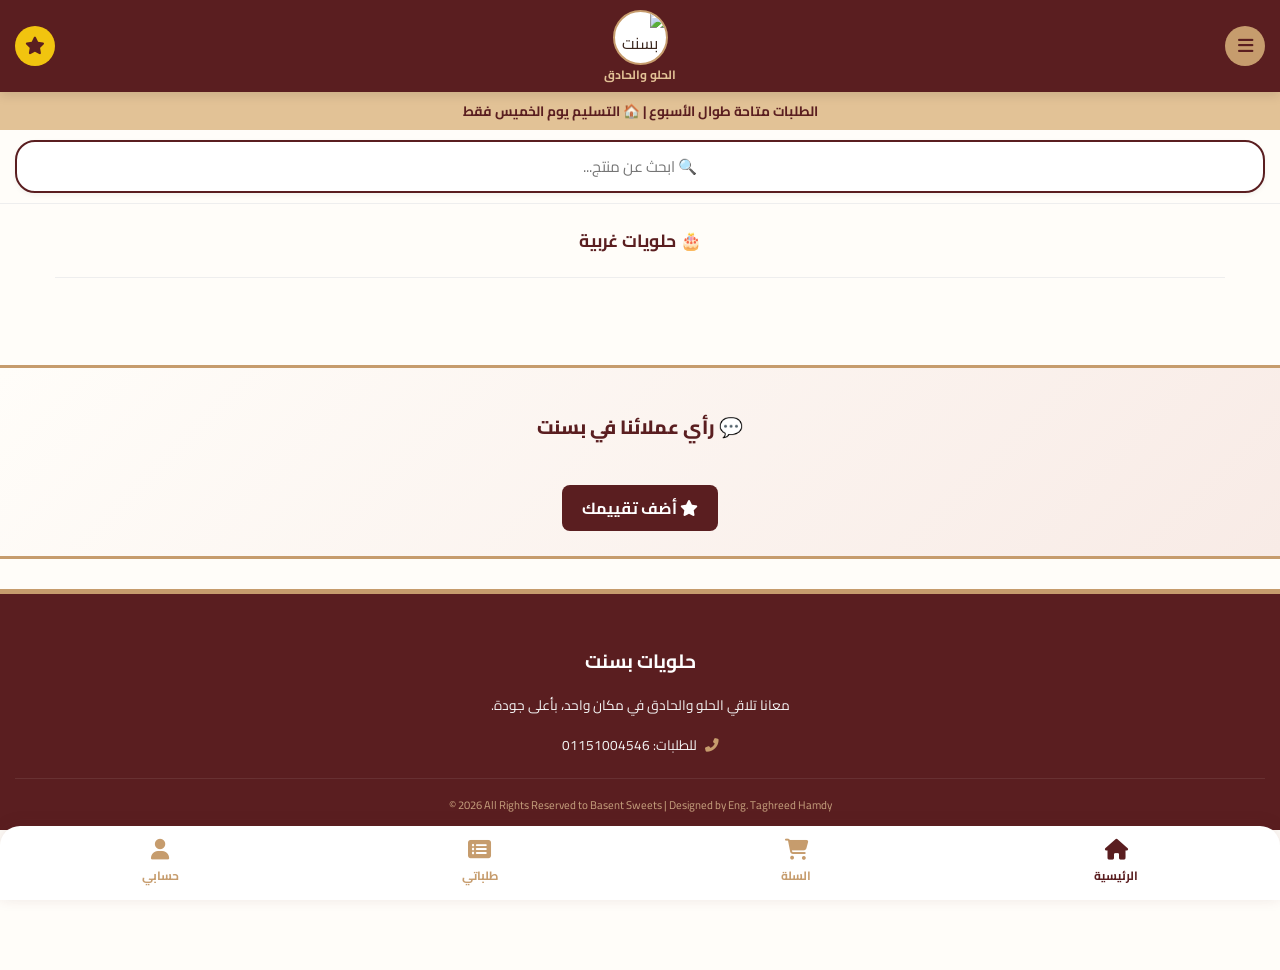
==== commit 0a571a04: "Add files via upload" ====
--- a/index.html
+++ b/index.html
@@ -20,7 +20,6 @@
     <link href="https://fonts.googleapis.com/css2?family=Cairo:wght@400;700;800&display=swap" rel="stylesheet">
     <link rel="stylesheet" href="https://cdnjs.cloudflare.com/ajax/libs/font-awesome/6.4.0/css/all.min.css">
     <style>
-        /* إصلاح مشكلة ظهور آخر أزرار السايدبار */
         .sidebar { height: 100vh !important; padding-bottom: 70px; }
         .sidebar-menu { padding-bottom: 100px !important; overflow-y: auto !important; }
         
@@ -50,13 +49,32 @@
         .header-side { display: flex; gap: 10px; align-items: center; flex: 1; }
         
         .logo-container { display: flex; flex-direction: column; align-items: center; text-align: center; flex: 2; }
-        .logo-img { width: 60px; height: 60px; border-radius: 50%; border: 2px solid var(--gold); object-fit: cover; background: white; }
+        .logo-img { width: 55px; height: 55px; border-radius: 50%; border: 2px solid var(--gold); object-fit: cover; background: white; }
         .logo-text { color: var(--gold-light); font-size: 0.75rem; font-weight: 700; margin-top: 3px; line-height: 1.2; }
 
         .icon-btn { background: var(--gold); color: var(--primary); width: 40px; height: 40px; border-radius: 50%; display: flex; align-items: center; justify-content: center; font-size: 1.1rem; border: none; cursor: pointer; position: relative; transition: transform 0.2s; }
         .icon-btn:active { transform: scale(0.9); }
         .cart-count { position: absolute; top: -5px; right: -5px; background: var(--danger); color: white; width: 20px; height: 20px; border-radius: 50%; font-size: 0.75rem; display: flex; align-items: center; justify-content: center; font-weight: bold; }
         .points-btn { background: #f1c40f; color: var(--primary); }
+
+        /* زر تثبيت التطبيق المنسق */
+        .install-btn {
+            background: var(--gold);
+            color: var(--primary);
+            border: none;
+            border-radius: 20px;
+            padding: 6px 12px;
+            font-family: inherit;
+            font-size: 0.75rem;
+            font-weight: 800;
+            cursor: pointer;
+            display: none;
+            align-items: center;
+            gap: 6px;
+            box-shadow: 0 2px 5px rgba(0,0,0,0.15);
+            transition: transform 0.2s, background 0.2s;
+        }
+        .install-btn:active { transform: scale(0.95); }
 
         .delivery-notice { background: var(--gold-light); color: var(--primary); padding: 6px; text-align: center; font-weight: 700; font-size: 0.85rem; }
 
@@ -77,19 +95,14 @@
         .sidebar-btn.active i, .sidebar-btn:hover i { color: var(--gold-light); }
         .special-offer-btn-side { background: var(--danger) !important; color: white !important; }
         .special-offer-btn-side i { color: #f1c40f !important; }
-        .account-btn-side { background: var(--gold-light) !important; color: var(--primary) !important; border-color: var(--gold) !important; margin-bottom: 10px; }
-        .account-btn-side i { color: var(--primary) !important; }
 
         .container { max-width: 1200px; margin: 0 auto; padding: 10px 15px 20px; flex: 1; width: 100%; }
 
-        .sub-tabs-wrapper { position: sticky; top: 92px; background: var(--bg); z-index: 990; padding: 10px 0; border-bottom: 1px solid #eee; margin-bottom: 15px; }
+        .sub-tabs-wrapper { position: sticky; top: 75px; background: var(--bg); z-index: 990; padding: 10px 0; border-bottom: 1px solid #eee; margin-bottom: 15px; }
         .sub-tabs { display: none; grid-template-columns: repeat(auto-fit, minmax(80px, 1fr)); gap: 8px; width: 100%; }
         .sub-tabs.show-tabs { display: grid; }
         .sub-tab-btn { background: white; border: 1px solid var(--gold); color: var(--primary); padding: 8px 5px; border-radius: 20px; font-size: 0.85rem; font-weight: bold; cursor: pointer; transition: 0.3s; text-align: center; line-height: 1.2; box-shadow: 0 2px 4px rgba(0,0,0,0.05); }
         .sub-tab-btn.active { background: var(--primary); color: white; border-color: var(--primary); transform: translateY(-2px); box-shadow: 0 4px 6px rgba(0,0,0,0.1); }
-
-        .sub-cat-desc { background: #fff8f0; border: 2px dashed var(--gold); padding: 12px; border-radius: 12px; text-align: center; margin: 0 auto 15px; max-width: 95%; font-size: 0.9rem; font-weight: bold; color: var(--primary); }
-        .whatsapp-link-btn { display: inline-block; background: #25D366; color: white; padding: 6px 15px; border-radius: 20px; text-decoration: none; margin-top: 5px; }
 
         .products-grid { display: grid; grid-template-columns: repeat(2, 1fr); gap: 10px; }
         .product-card { background: white; border-radius: 12px; overflow: hidden; box-shadow: 0 2px 5px rgba(0,0,0,0.06); border: 1px solid #eee; display: flex; flex-direction: column; transition: all 0.3s ease; }
@@ -119,7 +132,8 @@
         .del-btn { width: 100%; padding: 12px; border: 2px solid #ccc; background: white; border-radius: 8px; cursor: pointer; font-weight: bold; text-align: center; font-size: 0.9rem; transition: 0.2s; }
         .del-btn.selected { border-color: var(--success); background: #e8f5e9; color: var(--success); }
         .map-link-btn { display: block; text-align: center; background: #e8f0fe; color: #1a73e8; border: 1px solid #aecbfa; padding: 10px; border-radius: 8px; text-decoration: none; font-weight: bold; font-size: 0.9rem; margin-top: 10px; transition: 0.2s; }
-        .map-link-btn:hover { background: #d2e3fc; }
+
+        .add-btn { background: var(--primary); color: white; border: none; padding: 12px; border-radius: 8px; font-weight: bold; width: 100%; cursor: pointer; font-family: inherit; font-size: 1rem; }
 
         .sticky-cart {
             position: fixed; top: 75px; left: 15px; z-index: 900;
@@ -130,7 +144,6 @@
             transition: all 0.3s ease; display: none; 
             align-items: center; justify-content: center;
         }
-        .sticky-cart:hover { transform: scale(1.1); }
         .sticky-cart-badge {
             position: absolute; top: -5px; right: -5px;
             background: var(--danger); color: white;
@@ -167,12 +180,7 @@
         .toast.error { background: var(--danger); }
         
         .offers-banner { background: #fff; padding: 10px; text-align: center; border-bottom: 2px solid var(--gold-light); }
-        .offers-scroll { 
-            display: grid; 
-            grid-template-columns: repeat(3, 1fr); 
-            gap: 8px; 
-            padding: 5px; 
-        }
+        .offers-scroll { display: grid; grid-template-columns: repeat(3, 1fr); gap: 8px; padding: 5px; }
         @keyframes glowEffect { 0% { box-shadow: 0 0 5px rgba(198, 156, 109, 0.4); border-color: var(--gold-light); } 100% { box-shadow: 0 0 10px rgba(198, 156, 109, 0.8); border-color: var(--gold); } }
         .offer-card { background: var(--bg); border-radius: 8px; border: 2px solid var(--gold); overflow: hidden; display: flex; flex-direction: column; animation: glowEffect 1.5s infinite alternate; }
         .offer-card img { width: 100%; height: 75px; object-fit: cover; border-bottom: 1px solid var(--gold-light); }
@@ -197,13 +205,10 @@
         .footer { background: var(--primary); color: var(--gold-light); text-align: center; padding: 30px 15px 15px; margin-top: 30px; border-top: 5px solid var(--gold); }
         .footer h3 { color: white; margin-bottom: 10px; font-size: 1.2rem; }
         .footer p { margin-bottom: 5px; font-size: 0.85rem; color: #f5f5f5; }
-        .footer .social-icons { margin: 15px 0; font-size: 1.2rem; }
-        .footer .social-icons i { margin: 0 10px; color: var(--gold); cursor: pointer; }
         .footer .copyright { margin-top: 20px; font-size: 0.7rem; color: var(--gold-light); opacity: 0.8; border-top: 1px solid rgba(255,255,255,0.1); padding-top: 15px; direction: ltr; }
 
         .edit-data-btn { background: none; border: none; color: var(--primary); text-decoration: underline; cursor: pointer; font-family: inherit; margin-top: 5px; font-weight: bold; font-size: 0.85rem; }
     </style>
-<base target="_blank">
 </head>
 <body>
 
@@ -217,13 +222,15 @@
         <span id="toastMsg">رسالة</span>
     </div>
 
+    <!-- الهيدر المظبوط مع زر التثبيت -->
     <header class="header">
         <div class="header-side">
             <button class="icon-btn" onclick="toggleSidebar()" title="الأقسام">
                 <i class="fas fa-bars"></i>
             </button>
-            <button class="icon-btn" onclick="openOrders()" title="طلباتي" style="width:35px; height:35px; font-size:1rem; display:none;">
-                <i class="fas fa-clipboard-list"></i>
+            <button id="pwaInstallBtn" class="install-btn" title="تثبيت التطبيق">
+                <i class="fas fa-download"></i>
+                <span>تثبيت</span>
             </button>
         </div>
         
@@ -235,10 +242,6 @@
         <div class="header-side" style="justify-content: flex-end;">
             <button class="icon-btn points-btn" onclick="openPointsModal()" title="نظام المكافآت">
                 <i class="fas fa-star"></i>
-            </button>
-            <button class="icon-btn" onclick="openCart()" title="السلة" style="display:none;">
-                <i class="fas fa-shopping-cart"></i>
-                <span class="cart-count" id="cartCount">0</span>
             </button>
         </div>
     </header>
@@ -249,38 +252,38 @@
             <span>القائمة والأقسام</span>
             <button onclick="toggleSidebar()">×</button>
         </div>
-     <div class="sidebar-menu" id="sidebarMenu">
-   
-    <button class="sidebar-btn active" onclick="setMainCat('western', this); toggleSidebar();">
-        <i class="fas fa-birthday-cake"></i> حلويات غربية
-    </button>
-    <button class="sidebar-btn" onclick="setMainCat('gateau', this); toggleSidebar();">
-        <i class="fas fa-layer-group"></i> جاتوهات
-    </button>
-    <button class="sidebar-btn" onclick="setMainCat('oriental', this); toggleSidebar();">
-        <i class="fas fa-moon"></i> حلويات شرقية
-    </button>
-    <button class="sidebar-btn" onclick="setMainCat('meat', this); toggleSidebar();">
-        <i class="fas fa-drumstick-bite"></i> لحوم بلدي
-    </button>
-    <button class="sidebar-btn" onclick="setMainCat('frozen', this); toggleSidebar();">
-        <i class="fas fa-snowflake"></i> مجمدات
-    </button>
-    <button class="sidebar-btn" onclick="setMainCat('grocery', this); toggleSidebar();">
-        <i class="fas fa-cheese"></i> بقالة وأجبان
-    </button>
-    <button class="sidebar-btn" onclick="setMainCat('sauces', this); toggleSidebar();">
-        <i class="fas fa-pepper-hot"></i> صوصات
-    </button>
-    <button class="sidebar-btn" onclick="setMainCat('tasali', this); toggleSidebar();">
-        <i class="fas fa-cookie"></i> تسالي ومشروبات
-    </button>
-    <button class="sidebar-btn special-offer-btn-side" onclick="setMainCat('special_offers', this); toggleSidebar();">
-        <i class="fas fa-gift"></i> عروض خاصة
-    </button>
-</div> 
+        <div class="sidebar-menu" id="sidebarMenu">
+            <button class="sidebar-btn active" onclick="setMainCat('western', this); toggleSidebar();">
+                <i class="fas fa-birthday-cake"></i> حلويات غربية
+            </button>
+            <button class="sidebar-btn" onclick="setMainCat('gateau', this); toggleSidebar();">
+                <i class="fas fa-layer-group"></i> جاتوهات
+            </button>
+            <button class="sidebar-btn" onclick="setMainCat('oriental', this); toggleSidebar();">
+                <i class="fas fa-moon"></i> حلويات شرقية
+            </button>
+            <button class="sidebar-btn" onclick="setMainCat('meat', this); toggleSidebar();">
+                <i class="fas fa-drumstick-bite"></i> لحوم بلدي
+            </button>
+            <button class="sidebar-btn" onclick="setMainCat('frozen', this); toggleSidebar();">
+                <i class="fas fa-snowflake"></i> مجمدات
+            </button>
+            <button class="sidebar-btn" onclick="setMainCat('grocery', this); toggleSidebar();">
+                <i class="fas fa-cheese"></i> بقالة وأجبان
+            </button>
+            <button class="sidebar-btn" onclick="setMainCat('sauces', this); toggleSidebar();">
+                <i class="fas fa-pepper-hot"></i> صصوصات
+            </button>
+            <button class="sidebar-btn" onclick="setMainCat('tasali', this); toggleSidebar();">
+                <i class="fas fa-cookie"></i> تسالي ومشروبات
+            </button>
+            <button class="sidebar-btn special-offer-btn-side" onclick="setMainCat('special_offers', this); toggleSidebar();">
+                <i class="fas fa-gift"></i> عروض خاصة
+            </button>
+        </div> 
     </div>
 
+    <!-- نافذة تسجيل البيانات -->
     <div class="modal" id="accountModal">
         <div class="modal-content">
             <div class="modal-header">
@@ -296,6 +299,7 @@
         </div>
     </div>
 
+    <!-- نافذة النقاط -->
     <div class="modal" id="pointsModal">
         <div class="modal-content" style="max-width: 350px; text-align: center;">
             <div class="modal-header">
@@ -327,12 +331,9 @@
         <input type="text" id="searchInput" class="search-input" placeholder="🔍 ابحث عن منتج..." onkeyup="searchProducts()">
     </div>
 
-    <!-- ده الجزء الجديد اللي بيسحب البانر أوتوماتيك من المخزن -->
     <div class="offers-banner" id="mainOffersBannerSection" style="display: none;">
         <h3 style="color:var(--danger); font-weight:800; font-size:1rem; margin:5px 0 10px;">🔥 عروض الأسبوع 🔥</h3>
-        <div class="offers-scroll" id="dynamicOffersBanner">
-            <!-- العروض هتنزل هنا -->
-        </div>
+        <div class="offers-scroll" id="dynamicOffersBanner"></div>
     </div>
 
     <div class="container">
@@ -340,9 +341,6 @@
             <h2 id="catTitle" style="text-align:center; color:var(--primary); margin:0 0 10px; font-size:1.1rem;">🎂 حلويات غربية</h2>
             <div class="sub-tabs" id="subTabs"></div>
         </div>
-
-        <div id="subCatDesc" class="sub-cat-desc" style="display:none;"></div>
-        <div id="loadingSheet" style="text-align: center; color: var(--primary); display:none; margin-bottom:10px;">🔄 جاري التحديث...</div>
 
         <div class="products-grid" id="productsGrid"></div>
     </div>
@@ -371,9 +369,8 @@
         <div class="reviews-scroll" id="reviewsScroll"></div>
         <div style="text-align: center; margin-top: 15px;">
             <button class="add-btn" style="width: auto; padding: 8px 20px;" onclick="openReviewModal()">
-    <i class="fas fa-star"></i> أضف تقييمك
-</button>
-           
+                <i class="fas fa-star"></i> أضف تقييمك
+            </button>
         </div>
     </section>
 
@@ -386,6 +383,7 @@
         </div>
     </footer>
 
+    <!-- نافذة إضافة تقييم -->
     <div class="modal" id="reviewModal">
         <div class="modal-content">
             <div class="modal-header">
@@ -411,6 +409,7 @@
         </div>
     </div>
 
+    <!-- نافذة السلة -->
     <div class="modal" id="cartModal">
         <div class="modal-content">
             <div class="modal-header">
@@ -465,6 +464,7 @@
         </div>
     </div>
 
+    <!-- نافذة طلباتي -->
     <div class="modal" id="ordersModal">
         <div class="modal-content">
             <div class="modal-header">
@@ -480,22 +480,19 @@
     <script src="https://www.gstatic.com/firebasejs/10.8.0/firebase-firestore-compat.js"></script>
 
     <script>
-        // ==================== Firebase Configuration ====================
+        // ==================== إعدادات Firebase ====================
         const firebaseConfig = {
             apiKey: "AIzaSyANnUH5L9bSTBTzwnbiWqZutctrUgGEu8E",
             authDomain: "mazen-admin.firebaseapp.com",
             projectId: "mazen-admin",
             storageBucket: "mazen-admin.firebasestorage.app",
             messagingSenderId: "841158763037",
-            appId: "1:841158763037:web:e2f4f540135beb01fbdcf4",
-            measurementId: "G-YCMNZFV74Y"
+            appId: "1:841158763037:web:e2f4f540135beb01fbdcf4"
         };
 
         firebase.initializeApp(firebaseConfig);
         const db = firebase.firestore();
-        console.log("✅ تم ربط Firebase بنجاح");
-
-        // ==================== Global Variables ====================
+
         let productsData = [];
         let cart = JSON.parse(localStorage.getItem('basentCart')) || [];
         let orders = JSON.parse(localStorage.getItem('basentOrders')) || [];
@@ -504,30 +501,25 @@
         let currentSubCat = 'torts_28';
 
         const subCategories = {
-            western: [ { id: "torts_28", name: "مقاس 28 وقلب" }, { id: "torts_24", name: "تورت 24" }, { id: "torts_18", name: "تورت 18" }, { id: "torts_large", name: "تورت خاصة" } ],
+            western: [ { id: "torts_28", name: "مقاس 28 وقلب" }, { id: "torts_24", name: "تورت 24" }, { id: "torts_18", name: "تورت 18" } ],
             gateau: [ { id: "all_gateau", name: "كل الجاتوهات" } ],
-            meat: [ { id: "dani", name: "لحوم ضاني" }, { id: "kandooz", name: "لحوم كندوز" }, { id: "fwa2ek", name: "فواكه اللحوم" } ],
+            oriental: [ { id: "all", name: "كل الحلويات الشرقية" } ],
+            meat: [ { id: "kandooz", name: "لحوم كندوز" }, { id: "dani", name: "لحوم ضاني" }, { id: "fwa2ek", name: "فواكه اللحوم" } ],
             frozen: [ { id: "strips", name: "استربس" }, { id: "burger", name: "برجر وكفتة" } ]
         };
 
-        // ==================== Load Products from Firebase ====================
         function loadProductsFromFirebase() {
             db.collection("products").onSnapshot((snapshot) => {
                 productsData = [];
                 snapshot.forEach((doc) => {
-                    productsData.push({
-                        id: doc.id,
-                        ...doc.data()
-                    });
+                    productsData.push({ id: doc.id, ...doc.data() });
                 });
                 renderProducts();
             }, (error) => {
                 console.error("خطأ في تحميل المنتجات:", error);
-                showToast("حصل خطأ في تحميل المنتجات", "error");
             });
         }
 
-        // ==================== برمجة شيكي لتحميل العروض أوتوماتيك ====================
         function loadOffersFromFirebase() {
             db.collection("banner_offers").orderBy("createdAt", "desc").onSnapshot((snapshot) => {
                 const bannerDiv = document.getElementById('dynamicOffersBanner');
@@ -538,7 +530,7 @@
                 snapshot.forEach((doc) => offers.push(doc.data()));
 
                 if (offers.length === 0) {
-                    sectionDiv.style.display = 'none'; // لو مفيش عروض نخفي البانر خالص
+                    sectionDiv.style.display = 'none';
                     return;
                 }
 
@@ -552,13 +544,9 @@
                         </div>
                     </div>
                 `).join('');
-                
-            }, (error) => {
-                console.error("خطأ في تحميل العروض:", error);
             });
         }
 
-        // ==================== Original Functions ====================
         function showToast(message, type = 'success') {
             const toast = document.getElementById('toastBox');
             const icon = document.getElementById('toastIcon');
@@ -600,7 +588,8 @@
             document.getElementById('accSuccess').style.display = 'none';
         }
 
-        function saveAccountData() {
+        // ==================== تم إصلاح دالة حفظ البيانات وربطها بالفايربيز ====================
+        async function saveAccountData() {
             const n = document.getElementById('accName').value.trim();
             const p = document.getElementById('accPhone').value.trim();
             const a = document.getElementById('accAddress').value.trim();
@@ -611,6 +600,19 @@
             localStorage.setItem('bPhone', p);
             localStorage.setItem('bAddress', a);
             
+            try {
+                let currentPoints = parseInt(localStorage.getItem('basentTotalPoints')) || 0;
+                await db.collection("customers").doc(p).set({
+                    name: n,
+                    phone: p,
+                    address: a || "لم يسجل عنوان",
+                    points: currentPoints,
+                    updatedAt: firebase.firestore.FieldValue.serverTimestamp()
+                }, { merge: true });
+            } catch (e) {
+                console.error("خطأ في الفايربيز:", e);
+            }
+
             document.getElementById('accSuccess').style.display = 'block';
             setTimeout(() => { goHome(); }, 1500);
         }
@@ -690,10 +692,7 @@
                 <div class="cart-item">
                     <div>
                         <div style="font-weight:bold; color:var(--primary); font-size:0.9rem;">${item.name}</div>
-                        <div style="color:var(--text); font-size:0.85rem;">
-                            ${item.price * item.qty} ج 
-                            ${item.isFlexible ? `<br><span style="font-size:0.7rem;color:var(--gold);">(سعر الكيلو ${item.price} ج)</span>` : ''}
-                        </div>
+                        <div style="color:var(--text); font-size:0.85rem;">${item.price * item.qty} ج</div>
                     </div>
                     <div style="display:flex; align-items:center; gap:8px;">
                         <button class="qty-btn" onclick="updateQtyInCart('${item.id}', 1)">+</button>
@@ -762,7 +761,7 @@
             renderCart();
         }
 
-        function sendOrder() {
+        async function sendOrder() {
             const name = localStorage.getItem('bName');
             const phone = localStorage.getItem('bPhone');
             const address = localStorage.getItem('bAddress');
@@ -795,6 +794,17 @@
                 newTotalPoints -= 200;
             }
             localStorage.setItem('basentTotalPoints', newTotalPoints);
+
+            // تحديث النقاط في الفايربيز
+            try {
+                await db.collection("customers").doc(phone).set({
+                    name: name,
+                    phone: phone,
+                    address: address || "لم يسجل عنوان",
+                    points: newTotalPoints,
+                    updatedAt: firebase.firestore.FieldValue.serverTimestamp()
+                }, { merge: true });
+            } catch(err) {}
 
             let orderText = `🆕 *طلب جديد من بسنت*\n\n👤 الاسم: ${name}\n📱 الموبايل: ${phone}\n`;
             if (selectedDeliveryType === 'توصيل للمنزل') orderText += `📍 العنوان: ${address}\n🏙 المنطقة: ${areaName}\n`;
@@ -938,9 +948,8 @@
         }
 
         function init() {
-            // هنا بننده على الوظايف اللي بتسحب الداتا أول ما الموقع يفتح
             loadProductsFromFirebase();
-            loadOffersFromFirebase(); // سطر شيكي الجديد
+            loadOffersFromFirebase();
             updateCartIcon();
             
             setTimeout(() => {
@@ -1022,6 +1031,38 @@
         });
 
         window.onload = init;
+
+        if ('serviceWorker' in navigator) {
+            navigator.serviceWorker.register('/sw.js');
+        }
+
+        // تفعيل زر التثبيت
+        let deferredPrompt;
+        const pwaInstallBtn = document.getElementById('pwaInstallBtn');
+
+        window.addEventListener('beforeinstallprompt', (e) => {
+            e.preventDefault();
+            deferredPrompt = e;
+            if (pwaInstallBtn) pwaInstallBtn.style.display = 'inline-flex';
+        });
+
+        if (pwaInstallBtn) {
+            pwaInstallBtn.addEventListener('click', async () => {
+                if (deferredPrompt) {
+                    deferredPrompt.prompt();
+                    const { outcome } = await deferredPrompt.userChoice;
+                    if (outcome === 'accepted') {
+                        pwaInstallBtn.style.display = 'none';
+                    }
+                    deferredPrompt = null;
+                }
+            });
+        }
+
+        window.addEventListener('appinstalled', () => {
+            if (pwaInstallBtn) pwaInstallBtn.style.display = 'none';
+            showToast('تم تثبيت التطبيق بنجاح!', 'success');
+        });
     </script>
 </body>
 </html>
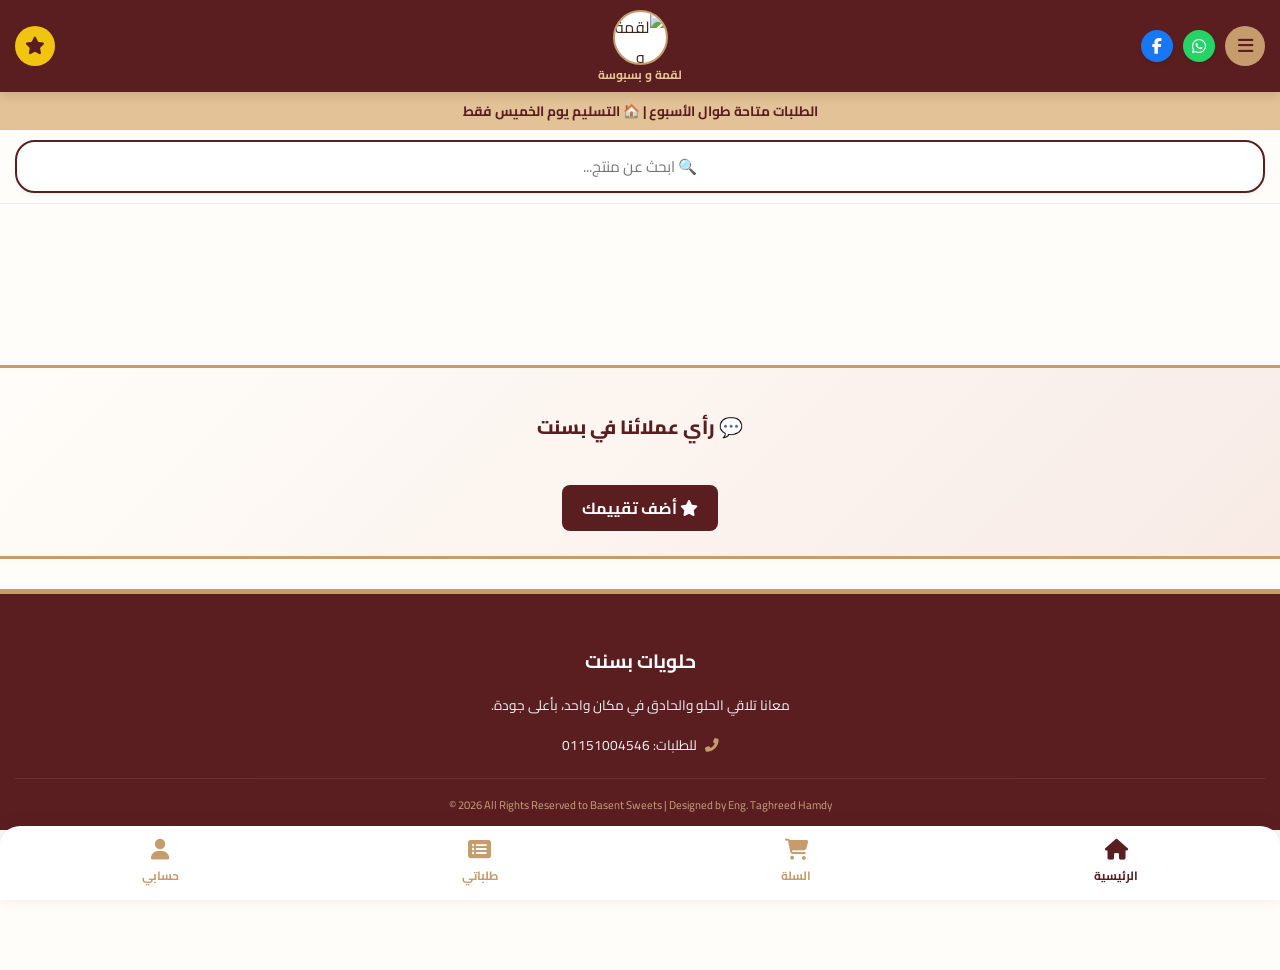
==== commit 86d4c802: "feat: update basant sweets app with final delivery code" ====
--- a/index.html
+++ b/index.html
@@ -4,214 +4,14 @@
     <meta charset="UTF-8">
     <meta name="viewport" content="width=device-width, initial-scale=1.0, maximum-scale=1.0, user-scalable=no">
     <meta name="theme-color" content="#5A1E20">
-    <meta name="apple-mobile-web-app-capable" content="yes">
-    <meta name="apple-mobile-web-app-status-bar-style" content="black-translucent">
-    
-    <link rel="icon" type="image/jpeg" href="https://i.postimg.cc/YSHYD6c2/Whats-App-Image-2026-07-03-at-5-32-37-PM-(1).jpg">
-    <link rel="icon" sizes="192x192" href="https://i.postimg.cc/YSHYD6c2/Whats-App-Image-2026-07-03-at-5-32-37-PM-(1).jpg">
-    <link rel="shortcut icon" type="image/jpeg" href="https://i.postimg.cc/YSHYD6c2/Whats-App-Image-2026-07-03-at-5-32-37-PM-(1).jpg">
-    <link rel="apple-touch-icon" sizes="180x180" href="https://i.postimg.cc/YSHYD6c2/Whats-App-Image-2026-07-03-at-5-32-37-PM-(1).jpg">
-    
+    <link rel="icon" type="image/jpeg" href="https://i.postimg.cc/vBFCjWms/lwjw-bsnt-jdyd.jpg">
     <link rel="manifest" href="manifest.json">
-    <meta name="mobile-web-app-capable" content="yes">
-    <meta name="application-name" content="بسنت">
-    
-    <title>بسنت - الحلو والحادق في مكان واحد</title>
+    <title>لقمة و بسبوسة (بسنت) </title>
     <link href="https://fonts.googleapis.com/css2?family=Cairo:wght@400;700;800&display=swap" rel="stylesheet">
     <link rel="stylesheet" href="https://cdnjs.cloudflare.com/ajax/libs/font-awesome/6.4.0/css/all.min.css">
-    <style>
-        .sidebar { height: 100vh !important; padding-bottom: 70px; }
-        .sidebar-menu { padding-bottom: 100px !important; overflow-y: auto !important; }
-        
-        :root {
-            --primary: #5A1E20; 
-            --primary-light: #7A2E31;
-            --gold: #C69C6D;
-            --gold-light: #E2C296;
-            --bg: #FFFDF9;
-            --text: #3A261D;
-            --danger: #C0392B;
-            --success: #27AE60;
-            --shadow: rgba(90, 30, 32, 0.12);
-        }
-
-        html, body { 
-            margin: 0; padding: 0; box-sizing: border-box; 
-            font-family: 'Cairo', sans-serif; 
-            background: var(--bg); color: var(--text); 
-            display: flex; flex-direction: column; min-height: 100vh;
-            padding-bottom: 70px;
-        }
-
-        *, *::before, *::after { box-sizing: inherit; -webkit-tap-highlight-color: transparent;}
-
-        .header { background: var(--primary); padding: 10px 15px; position: sticky; top: 0; z-index: 1000; box-shadow: 0 4px 10px rgba(0,0,0,0.1); display: flex; justify-content: space-between; align-items: center; gap: 5px; }
-        .header-side { display: flex; gap: 10px; align-items: center; flex: 1; }
-        
-        .logo-container { display: flex; flex-direction: column; align-items: center; text-align: center; flex: 2; }
-        .logo-img { width: 55px; height: 55px; border-radius: 50%; border: 2px solid var(--gold); object-fit: cover; background: white; }
-        .logo-text { color: var(--gold-light); font-size: 0.75rem; font-weight: 700; margin-top: 3px; line-height: 1.2; }
-
-        .icon-btn { background: var(--gold); color: var(--primary); width: 40px; height: 40px; border-radius: 50%; display: flex; align-items: center; justify-content: center; font-size: 1.1rem; border: none; cursor: pointer; position: relative; transition: transform 0.2s; }
-        .icon-btn:active { transform: scale(0.9); }
-        .cart-count { position: absolute; top: -5px; right: -5px; background: var(--danger); color: white; width: 20px; height: 20px; border-radius: 50%; font-size: 0.75rem; display: flex; align-items: center; justify-content: center; font-weight: bold; }
-        .points-btn { background: #f1c40f; color: var(--primary); }
-
-        /* زر تثبيت التطبيق المنسق */
-        .install-btn {
-            background: var(--gold);
-            color: var(--primary);
-            border: none;
-            border-radius: 20px;
-            padding: 6px 12px;
-            font-family: inherit;
-            font-size: 0.75rem;
-            font-weight: 800;
-            cursor: pointer;
-            display: none;
-            align-items: center;
-            gap: 6px;
-            box-shadow: 0 2px 5px rgba(0,0,0,0.15);
-            transition: transform 0.2s, background 0.2s;
-        }
-        .install-btn:active { transform: scale(0.95); }
-
-        .delivery-notice { background: var(--gold-light); color: var(--primary); padding: 6px; text-align: center; font-weight: 700; font-size: 0.85rem; }
-
-        .search-container { padding: 10px 15px; background: var(--bg); border-bottom: 1px solid #eee; }
-        .search-input { width: 100%; padding: 10px; border: 2px solid var(--primary); border-radius: 20px; text-align: center; font-family: inherit; font-size: 0.95rem; box-shadow: 0 2px 5px rgba(0,0,0,0.05); }
-        .search-input:focus { outline: none; border-color: var(--gold); }
-
-        .sidebar-overlay { position: fixed; top: 0; left: 0; width: 100%; height: 100%; background: rgba(0,0,0,0.5); z-index: 1500; display: none; opacity: 0; transition: opacity 0.3s; }
-        .sidebar-overlay.active { display: block; opacity: 1; }
-        .sidebar { position: fixed; top: 0; right: -280px; width: 260px; height: 100%; background: white; z-index: 2000; box-shadow: -2px 0 10px rgba(0,0,0,0.1); transition: right 0.3s ease; display: flex; flex-direction: column; }
-        .sidebar.active { right: 0; }
-        .sidebar-header { background: var(--primary); color: var(--gold-light); padding: 15px; display: flex; justify-content: space-between; align-items: center; font-size: 1.2rem; font-weight: bold; }
-        .sidebar-header button { background: none; border: none; color: var(--gold-light); font-size: 1.5rem; cursor: pointer; }
-        .sidebar-menu { flex: 1; overflow-y: auto; padding: 15px 10px; display: flex; flex-direction: column; gap: 8px; }
-        .sidebar-btn { background: #f9f9f9; border: 1px solid #eee; padding: 12px 15px; border-radius: 10px; text-align: right; font-family: inherit; font-size: 1rem; font-weight: 700; color: var(--primary); cursor: pointer; transition: 0.2s; display: flex; align-items: center; gap: 10px; }
-        .sidebar-btn i { color: var(--gold); width: 20px; text-align: center; }
-        .sidebar-btn.active, .sidebar-btn:hover { background: var(--primary-light); color: white; border-color: var(--primary); }
-        .sidebar-btn.active i, .sidebar-btn:hover i { color: var(--gold-light); }
-        .special-offer-btn-side { background: var(--danger) !important; color: white !important; }
-        .special-offer-btn-side i { color: #f1c40f !important; }
-
-        .container { max-width: 1200px; margin: 0 auto; padding: 10px 15px 20px; flex: 1; width: 100%; }
-
-        .sub-tabs-wrapper { position: sticky; top: 75px; background: var(--bg); z-index: 990; padding: 10px 0; border-bottom: 1px solid #eee; margin-bottom: 15px; }
-        .sub-tabs { display: none; grid-template-columns: repeat(auto-fit, minmax(80px, 1fr)); gap: 8px; width: 100%; }
-        .sub-tabs.show-tabs { display: grid; }
-        .sub-tab-btn { background: white; border: 1px solid var(--gold); color: var(--primary); padding: 8px 5px; border-radius: 20px; font-size: 0.85rem; font-weight: bold; cursor: pointer; transition: 0.3s; text-align: center; line-height: 1.2; box-shadow: 0 2px 4px rgba(0,0,0,0.05); }
-        .sub-tab-btn.active { background: var(--primary); color: white; border-color: var(--primary); transform: translateY(-2px); box-shadow: 0 4px 6px rgba(0,0,0,0.1); }
-
-        .products-grid { display: grid; grid-template-columns: repeat(2, 1fr); gap: 10px; }
-        .product-card { background: white; border-radius: 12px; overflow: hidden; box-shadow: 0 2px 5px rgba(0,0,0,0.06); border: 1px solid #eee; display: flex; flex-direction: column; transition: all 0.3s ease; }
-        .product-card:hover { transform: translateY(-3px); box-shadow: 0 5px 15px var(--shadow); border-color: var(--gold-light); }
-        .product-img { width: 100%; height: 150px; object-fit: contain; padding: 5px; border-bottom: 1px solid #f5f5f5; background: #fff; }
-        
-        .product-info { padding: 10px; text-align: center; display: flex; flex-direction: column; height: 100%; justify-content: space-between; }
-        .product-name { font-weight: 700; color: var(--primary); margin-bottom: 5px; font-size: 0.85rem; line-height: 1.3; }
-        .product-price { color: var(--danger); font-weight: 800; font-size: 0.95rem; margin-bottom: 5px; }
-        
-        .qty-controls-container { display:flex; align-items:center; justify-content:space-between; background:#f9f9f9; border-radius:8px; padding:5px; border: 1px solid #eee; }
-        .qty-btn-grid { background: var(--gold-light); color: var(--primary); border: none; width: 30px; height: 30px; border-radius: 5px; font-weight: bold; font-size: 1.2rem; cursor: pointer; display: flex; align-items: center; justify-content: center; }
-        .qty-display-grid { font-weight: bold; color: var(--primary); font-size: 0.9rem; min-width: 40px; }
-
-        .modal { display: none; position: fixed; top: 0; left: 0; width: 100%; height: 100%; background: rgba(0,0,0,0.6); z-index: 2500; align-items: center; justify-content: center; padding: 15px; }
-        .modal.active { display: flex; }
-        .modal-content { background: white; width: 100%; max-width: 500px; border-radius: 15px; padding: 20px; max-height: 90vh; overflow-y: auto; }
-        .modal-header { display: flex; justify-content: space-between; align-items: center; border-bottom: 2px solid var(--gold-light); padding-bottom: 10px; margin-bottom: 15px; }
-        .close-btn { background: none; border: none; font-size: 1.5rem; color: var(--danger); cursor: pointer; }
-
-        .cart-item { display: flex; justify-content: space-between; align-items: center; padding: 10px 0; border-bottom: 1px solid #eee; }
-        .qty-btn { background: var(--gold-light); border: none; width: 25px; height: 25px; border-radius: 5px; font-weight: bold; cursor: pointer; }
-        .form-group { margin-bottom: 15px; }
-        .form-group label { display: block; margin-bottom: 5px; font-weight: bold; color: var(--primary); font-size: 0.9rem; }
-        .form-control { width: 100%; padding: 10px; border: 1px solid #ccc; border-radius: 8px; font-family: inherit; }
-        .delivery-options { display: flex; flex-direction: column; gap: 10px; margin-top: 5px; }
-        .del-btn { width: 100%; padding: 12px; border: 2px solid #ccc; background: white; border-radius: 8px; cursor: pointer; font-weight: bold; text-align: center; font-size: 0.9rem; transition: 0.2s; }
-        .del-btn.selected { border-color: var(--success); background: #e8f5e9; color: var(--success); }
-        .map-link-btn { display: block; text-align: center; background: #e8f0fe; color: #1a73e8; border: 1px solid #aecbfa; padding: 10px; border-radius: 8px; text-decoration: none; font-weight: bold; font-size: 0.9rem; margin-top: 10px; transition: 0.2s; }
-
-        .add-btn { background: var(--primary); color: white; border: none; padding: 12px; border-radius: 8px; font-weight: bold; width: 100%; cursor: pointer; font-family: inherit; font-size: 1rem; }
-
-        .sticky-cart {
-            position: fixed; top: 75px; left: 15px; z-index: 900;
-            background: linear-gradient(135deg, var(--primary), var(--gold));
-            color: white; border: none; border-radius: 50%;
-            width: 50px; height: 50px; font-size: 1.2rem; cursor: pointer;
-            box-shadow: 0 4px 15px var(--shadow);
-            transition: all 0.3s ease; display: none; 
-            align-items: center; justify-content: center;
-        }
-        .sticky-cart-badge {
-            position: absolute; top: -5px; right: -5px;
-            background: var(--danger); color: white;
-            font-size: 0.75rem; font-weight: 900;
-            width: 22px; height: 22px; border-radius: 50%;
-            display: flex; align-items: center; justify-content: center;
-            border: 2px solid white;
-        }
-
-        .bottom-nav {
-            position: fixed; bottom: 0; left: 0; right: 0;
-            background: white; display: flex; justify-content: space-around;
-            padding: 8px 0; box-shadow: 0 -2px 15px var(--shadow);
-            z-index: 2000; border-radius: 20px 20px 0 0;
-        }
-        .bottom-nav-item {
-            display: flex; flex-direction: column; align-items: center; gap: 4px;
-            padding: 5px 15px; border: none; background: none; cursor: pointer;
-            font-family: 'Cairo', sans-serif; color: var(--gold);
-            font-size: 0.75rem; font-weight: 700; transition: all 0.2s ease;
-        }
-        .bottom-nav-item i { font-size: 1.3rem; }
-        .bottom-nav-item.active, .bottom-nav-item:hover { color: var(--primary); }
-
-        .toast {
-            position: fixed; top: 20px; left: 50%; transform: translateX(-50%) translateY(-100px);
-            background: var(--primary); color: white; padding: 12px 25px;
-            border-radius: 12px; font-weight: 700; z-index: 3000;
-            transition: all 0.4s ease; opacity: 0; box-shadow: 0 4px 15px rgba(0,0,0,0.2);
-            display: flex; align-items: center; gap: 10px; font-size: 0.95rem; width: max-content;
-        }
-        .toast.show { transform: translateX(-50%) translateY(0); opacity: 1; }
-        .toast.success { background: var(--success); }
-        .toast.error { background: var(--danger); }
-        
-        .offers-banner { background: #fff; padding: 10px; text-align: center; border-bottom: 2px solid var(--gold-light); }
-        .offers-scroll { display: grid; grid-template-columns: repeat(3, 1fr); gap: 8px; padding: 5px; }
-        @keyframes glowEffect { 0% { box-shadow: 0 0 5px rgba(198, 156, 109, 0.4); border-color: var(--gold-light); } 100% { box-shadow: 0 0 10px rgba(198, 156, 109, 0.8); border-color: var(--gold); } }
-        .offer-card { background: var(--bg); border-radius: 8px; border: 2px solid var(--gold); overflow: hidden; display: flex; flex-direction: column; animation: glowEffect 1.5s infinite alternate; }
-        .offer-card img { width: 100%; height: 75px; object-fit: cover; border-bottom: 1px solid var(--gold-light); }
-        .offer-details { padding: 5px; font-size: 0.65rem; font-weight: bold; color: var(--primary); line-height: 1.3; text-align: center; }
-        .offer-price { color: var(--danger); font-size: 0.7rem; display: block; margin-top: 2px; }
-        
-        .reviews-section { background: linear-gradient(135deg, #FFFDF9 0%, #F8EBE6 100%); padding: 25px 15px; margin-top: 20px; border-top: 3px solid var(--gold); border-bottom: 3px solid var(--gold); }
-        .reviews-title { text-align: center; color: var(--primary); font-size: 1.2rem; font-weight: 800; margin-bottom: 15px; }
-        .reviews-scroll { display: flex; flex-direction: column; gap: 10px; max-height: 300px; overflow-y: auto; padding: 5px; }
-        .review-card { width: 100%; padding: 12px; border-radius: 12px; display: flex; flex-direction: column; background: white; box-shadow: 0 2px 5px rgba(0,0,0,0.05); border: 1px solid var(--gold-light); }
-        .review-header { display: flex; align-items: center; gap: 12px; margin-bottom: 5px; }
-        .review-avatar { width: 35px; height: 35px; border-radius: 50%; background: linear-gradient(135deg, var(--primary), var(--gold)); display: flex; align-items: center; justify-content: center; color: white; font-weight: bold; font-size: 1rem; }
-        .review-name { font-weight: 700; color: var(--primary); font-size: 0.9rem; }
-        .review-stars { color: #F1C40F; font-size: 0.8rem; margin-top: 2px; }
-        .review-text { color: var(--text); font-size: 0.85rem; line-height: 1.5; margin: 0; }
-        .review-product { display: inline-block; background: var(--gold-light); color: var(--primary); padding: 3px 10px; border-radius: 15px; font-size: 0.7rem; font-weight: bold; margin-top: 8px; align-self: flex-start; }
-        
-        .star-rating { display: flex; gap: 8px; justify-content: center; padding: 10px 0; direction: ltr; }
-        .star-rating .star { font-size: 1.8rem; cursor: pointer; filter: grayscale(100%); opacity: 0.4; transition: all 0.2s; }
-        .star-rating .star.active { filter: grayscale(0%); opacity: 1; }
-        
-        .footer { background: var(--primary); color: var(--gold-light); text-align: center; padding: 30px 15px 15px; margin-top: 30px; border-top: 5px solid var(--gold); }
-        .footer h3 { color: white; margin-bottom: 10px; font-size: 1.2rem; }
-        .footer p { margin-bottom: 5px; font-size: 0.85rem; color: #f5f5f5; }
-        .footer .copyright { margin-top: 20px; font-size: 0.7rem; color: var(--gold-light); opacity: 0.8; border-top: 1px solid rgba(255,255,255,0.1); padding-top: 15px; direction: ltr; }
-
-        .edit-data-btn { background: none; border: none; color: var(--primary); text-decoration: underline; cursor: pointer; font-family: inherit; margin-top: 5px; font-weight: bold; font-size: 0.85rem; }
-    </style>
+    <link rel="stylesheet" href="style.css">
 </head>
 <body>
-
     <button class="sticky-cart" id="stickyCartBtn" onclick="openCart()">
         <i class="fas fa-shopping-cart"></i>
         <span class="sticky-cart-badge" id="stickyCartCount">0</span>
@@ -222,234 +22,172 @@
         <span id="toastMsg">رسالة</span>
     </div>
 
-    <!-- الهيدر المظبوط مع زر التثبيت -->
     <header class="header">
         <div class="header-side">
-            <button class="icon-btn" onclick="toggleSidebar()" title="الأقسام">
-                <i class="fas fa-bars"></i>
-            </button>
-            <button id="pwaInstallBtn" class="install-btn" title="تثبيت التطبيق">
-                <i class="fas fa-download"></i>
-                <span>تثبيت</span>
-            </button>
-        </div>
-        
+            <button class="icon-btn" onclick="toggleSidebar()"><i class="fas fa-bars"></i></button>
+            <a href="https://wa.me/201151004546" target="_blank" class="social-icon whatsapp"><i class="fab fa-whatsapp"></i></a>
+            <a href="https://www.facebook.com/share/1FVqKzyYGM/" target="_blank" class="social-icon facebook"><i class="fab fa-facebook-f"></i></a>
+        </div>
         <div class="logo-container">
-            <img src="https://i.postimg.cc/YSHYD6c2/Whats-App-Image-2026-07-03-at-5-32-37-PM-(1).jpg" alt="بسنت" class="logo-img">
-            <div class="logo-text">الحلو والحادق</div>
-        </div>
-
-        <div class="header-side" style="justify-content: flex-end;">
-            <button class="icon-btn points-btn" onclick="openPointsModal()" title="نظام المكافآت">
-                <i class="fas fa-star"></i>
-            </button>
+            <img src="https://i.postimg.cc/vBFCjWms/lwjw-bsnt-jdyd.jpg" alt="لقمة و بسبوسة (بسنت)" class="logo-img">
+            <div class="logo-text">لقمة و بسبوسة</div>
+        </div>
+        <div class="header-side header-side-end">
+            <button class="icon-btn points-btn" onclick="openPointsModal()"><i class="fas fa-star"></i></button>
         </div>
     </header>
 
     <div id="sidebarOverlay" class="sidebar-overlay" onclick="toggleSidebar()"></div>
     <div id="sidebar" class="sidebar">
         <div class="sidebar-header">
-            <span>القائمة والأقسام</span>
-            <button onclick="toggleSidebar()">×</button>
-        </div>
-        <div class="sidebar-menu" id="sidebarMenu">
-            <button class="sidebar-btn active" onclick="setMainCat('western', this); toggleSidebar();">
-                <i class="fas fa-birthday-cake"></i> حلويات غربية
-            </button>
-            <button class="sidebar-btn" onclick="setMainCat('gateau', this); toggleSidebar();">
-                <i class="fas fa-layer-group"></i> جاتوهات
-            </button>
-            <button class="sidebar-btn" onclick="setMainCat('oriental', this); toggleSidebar();">
-                <i class="fas fa-moon"></i> حلويات شرقية
-            </button>
-            <button class="sidebar-btn" onclick="setMainCat('meat', this); toggleSidebar();">
-                <i class="fas fa-drumstick-bite"></i> لحوم بلدي
-            </button>
-            <button class="sidebar-btn" onclick="setMainCat('frozen', this); toggleSidebar();">
-                <i class="fas fa-snowflake"></i> مجمدات
-            </button>
-            <button class="sidebar-btn" onclick="setMainCat('grocery', this); toggleSidebar();">
-                <i class="fas fa-cheese"></i> بقالة وأجبان
-            </button>
-            <button class="sidebar-btn" onclick="setMainCat('sauces', this); toggleSidebar();">
-                <i class="fas fa-pepper-hot"></i> صصوصات
-            </button>
-            <button class="sidebar-btn" onclick="setMainCat('tasali', this); toggleSidebar();">
-                <i class="fas fa-cookie"></i> تسالي ومشروبات
-            </button>
-            <button class="sidebar-btn special-offer-btn-side" onclick="setMainCat('special_offers', this); toggleSidebar();">
-                <i class="fas fa-gift"></i> عروض خاصة
-            </button>
-        </div> 
-    </div>
-
-    <!-- نافذة تسجيل البيانات -->
+            <span>القائمة والأقسام</span><button onclick="toggleSidebar()">×</button>
+        </div>
+        <div class="sidebar-menu" id="sidebarMenu"></div>
+    </div>
+
+    <!-- شاشة حسابي -->
     <div class="modal" id="accountModal">
         <div class="modal-content">
             <div class="modal-header">
                 <h2>👤 حسابي وبياناتي</h2>
                 <button class="close-btn" onclick="closeModals()">×</button>
             </div>
-            <p style="font-size: 0.85rem; color: #666; margin-bottom: 15px; text-align: center;">سجل بياناتك مرة واحدة بس عشان تطلب بسرعة بعد كده!</p>
-            <div class="form-group"><label>الاسم</label><input type="text" id="accName" class="form-control" placeholder="الاسم ثلاثي"></div>
-            <div class="form-group"><label>الموبايل</label><input type="tel" id="accPhone" class="form-control" placeholder="01xxxxxxxxx"></div>
-            <div class="form-group"><label>العنوان (لو هتحتاج توصيل)</label><input type="text" id="accAddress" class="form-control" placeholder="المنطقة، الشارع، العمارة"></div>
-            <div id="accSuccess" style="color: var(--success); font-weight: bold; text-align: center; display:none; margin-bottom: 10px;">✅ تم حفظ بياناتك بنجاح!</div>
-            <button class="add-btn" onclick="saveAccountData()">حفظ البيانات</button>
-        </div>
-    </div>
-
-    <!-- نافذة النقاط -->
+            
+            <div id="profileView" class="hidden-view">
+                <bdo dir="rtl"></bdo>
+                <div class="profile-card">
+                    <p class="profile-item-primary"><i class="fas fa-user icon-gold"></i> <span id="displayAccName"></span></p>
+                    <p class="profile-item-text"><i class="fas fa-phone-alt icon-gold"></i> <span id="displayAccPhone" dir="ltr"></span></p>
+                    <p class="profile-item-desc"><i class="fas fa-map-marker-alt icon-gold"></i> <span id="displayAccAddress"></span></p>
+                </div>
+                <button class="add-btn btn-outline" onclick="toggleEditMode()">✏️ تعديل بياناتي</button>
+            </div>
+
+            <div id="editView">
+                <p class="edit-hint">سجل بياناتك مرة واحدة بس عشان تطلب بسرعة بعد كده!</p>
+                <div class="form-group"><label>الاسم</label><input type="text" id="accName" class="form-control" placeholder="الاسم ثلاثي"></div>
+                <div class="form-group"><label>الموبايل</label><input type="tel" id="accPhone" class="form-control" placeholder="01xxxxxxxxx"></div>
+                <div class="form-group"><label>العنوان (لو هتحتاج توصيل)</label><input type="text" id="accAddress" class="form-control" placeholder="المنطقة، الشارع، العمارة"></div>
+                <div id="accSuccess" class="success-msg hidden-view">✅ تم حفظ بياناتك بنجاح!</div>
+                <button class="add-btn" onclick="saveAccountData()">حفظ البيانات</button>
+                <button id="cancelEditBtn" class="add-btn btn-cancel hidden-view" onclick="toggleEditMode()">إلغاء التعديل</button>
+            </div>
+        </div>
+    </div>
+
+    <!-- شاشة النقاط -->
     <div class="modal" id="pointsModal">
-        <div class="modal-content" style="max-width: 350px; text-align: center;">
+        <div class="modal-content modal-sm">
             <div class="modal-header">
                 <h2>⭐ نظام المكافآت</h2>
                 <button class="close-btn" onclick="closeModals()">×</button>
             </div>
-            <div style="font-size: 3rem; color: #f1c40f; margin-bottom: 10px;"><i class="fas fa-gift"></i></div>
-            
-            <div style="font-size: 1.2rem; color: var(--danger); font-weight: bold; margin: 15px 0; background: #fff8e1; border: 2px dashed var(--gold); padding: 10px; border-radius: 10px;">
-                معاكي لحد دلوقتي: <span id="totalPointsDisplay" style="font-size: 1.5rem;">0</span> نقطة!
-            </div>
-            
-            <h3 style="color: var(--primary);">جمع النقط واكسب هدايا!</h3>
-            <p style="color: var(--text); font-size: 0.95rem; line-height: 1.5;">
-                كل 10 جنيه بتشتري بيهم بيتحسبلك نقطة.<br>
-                جمع 200 نقطة واستلم هديتك المجانية من بسنت.
-            </p>
-            <div style="background: var(--gold-light); padding: 10px; border-radius: 10px; margin-top: 15px; font-weight: bold; color: var(--primary);">
-                اطلب أكتر، تكسب أكتر!
-            </div>
-        </div>
-    </div>
-
-    <div class="delivery-notice">
-        الطلبات متاحة طوال الأسبوع | 🏠 التسليم يوم الخميس فقط
-    </div>
-
-    <div class="search-container">
-        <input type="text" id="searchInput" class="search-input" placeholder="🔍 ابحث عن منتج..." onkeyup="searchProducts()">
-    </div>
-
-    <div class="offers-banner" id="mainOffersBannerSection" style="display: none;">
-        <h3 style="color:var(--danger); font-weight:800; font-size:1rem; margin:5px 0 10px;">🔥 عروض الأسبوع 🔥</h3>
+            <div class="points-icon-lg"><i class="fas fa-gift"></i></div>
+            
+            <div class="reward-box">
+                رصيدك الحالي للهدية: <span id="rewardPointsDisplay" class="points-val-lg">0</span> نقطة!
+            </div>
+            
+            <div class="vip-box">
+                🌟 إجمالي نقاطك (VIP): <span id="lifetimePointsDisplay">0</span> نقطة
+            </div>
+
+            <h3 class="points-title">جمع النقط واكسب هدايا!</h3>
+            <p class="points-desc">كل 10 جنيه بتشتري بيهم بيتحسبلك نقطة.<br>جمع 200 نقطة واستلم هديتك المجانية من بسنت.</p>
+        </div>
+    </div>
+
+    <div class="delivery-notice">الطلبات متاحة طوال الأسبوع | 🏠 التسليم يوم الخميس فقط</div>
+    <div class="search-container"><input type="text" id="searchInput" class="search-input" placeholder="🔍 ابحث عن منتج..." onkeyup="searchProducts()"></div>
+
+    <div class="offers-banner hidden-view" id="mainOffersBannerSection">
+        <h3 class="offers-section-title">🔥 عروض الأسبوع 🔥</h3>
         <div class="offers-scroll" id="dynamicOffersBanner"></div>
     </div>
 
     <div class="container">
-        <div class="sub-tabs-wrapper">
-            <h2 id="catTitle" style="text-align:center; color:var(--primary); margin:0 0 10px; font-size:1.1rem;">🎂 حلويات غربية</h2>
-            <div class="sub-tabs" id="subTabs"></div>
-        </div>
-
-        <div class="products-grid" id="productsGrid"></div>
+        <!-- الفاترينة الرئيسية -->
+        <div id="homeCategoriesView" class="home-categories-grid"></div>
+
+        <!-- حاوية المنتجات -->
+        <div id="productsSection" class="hidden-view">
+            <div class="sub-tabs-wrapper">
+                <h2 id="catTitle" class="section-title">🎂 حلويات غربية</h2>
+                <div class="sub-tabs" id="subTabs"></div>
+            </div>
+            <div class="products-grid" id="productsGrid"></div>
+        </div>
     </div>
 
     <nav class="bottom-nav">
-        <button class="bottom-nav-item active" id="navHome" onclick="goHome()">
-            <i class="fas fa-home"></i>
-            <span>الرئيسية</span>
-        </button>
-        <button class="bottom-nav-item" id="navCart" onclick="openCart()">
-            <i class="fas fa-shopping-cart"></i>
-            <span>السلة</span>
-        </button>
-        <button class="bottom-nav-item" id="navOrders" onclick="openOrders()">
-            <i class="fas fa-list-alt"></i>
-            <span>طلباتي</span>
-        </button>
-        <button class="bottom-nav-item" id="navProfile" onclick="openAccountModal()">
-            <i class="fas fa-user"></i>
-            <span>حسابي</span>
-        </button>
+        <button class="bottom-nav-item active" id="navHome" onclick="goHome()"><i class="fas fa-home"></i><span>الرئيسية</span></button>
+        <button class="bottom-nav-item" id="navCart" onclick="openCart()"><i class="fas fa-shopping-cart"></i><span>السلة</span></button>
+        <button class="bottom-nav-item" id="navOrders" onclick="openOrders()"><i class="fas fa-list-alt"></i><span>طلباتي</span></button>
+        <button class="bottom-nav-item" id="navProfile" onclick="openAccountModal()"><i class="fas fa-user"></i><span>حسابي</span></button>
     </nav>
 
     <section class="reviews-section" id="reviewsSection">
         <h2 class="reviews-title">💬 رأي عملائنا في بسنت</h2>
         <div class="reviews-scroll" id="reviewsScroll"></div>
-        <div style="text-align: center; margin-top: 15px;">
-            <button class="add-btn" style="width: auto; padding: 8px 20px;" onclick="openReviewModal()">
-                <i class="fas fa-star"></i> أضف تقييمك
-            </button>
+        <div class="text-center mt-15">
+            <button class="add-btn btn-auto" onclick="openReviewModal()"><i class="fas fa-star"></i> أضف تقييمك</button>
         </div>
     </section>
 
     <footer class="footer">
         <h3>حلويات بسنت</h3>
         <p>معانا تلاقي الحلو والحادق في مكان واحد، بأعلى جودة.</p>
-        <p><i class="fas fa-phone-alt" style="color:var(--gold); margin-left:5px;"></i> للطلبات: 01151004546</p>
-        <div class="copyright">
-            © 2026 All Rights Reserved to Basent Sweets | Designed by Eng. Taghreed Hamdy
-        </div>
+        <p><i class="fas fa-phone-alt icon-gold ml-5"></i> للطلبات: 01151004546</p>
+        <div class="copyright">© 2026 All Rights Reserved to Basent Sweets | Designed by Eng. Taghreed Hamdy</div>
     </footer>
 
-    <!-- نافذة إضافة تقييم -->
+    <!-- شاشة التقييم -->
     <div class="modal" id="reviewModal">
         <div class="modal-content">
-            <div class="modal-header">
-                <h2>✍️ أضف تقييمك</h2>
-                <button class="close-btn" onclick="closeModals()">×</button>
-            </div>
-            <div class="form-group"><label>اسمك</label><input type="text" id="reviewName" class="form-control" placeholder="اكتب اسمك"></div>
+            <div class="modal-header"><h2>✍️ أضف تقييمك</h2><button class="close-btn" onclick="closeModals()">×</button></div>
+            <div class="form-group"><label>اسمك</label><input type="text" id="reviewName" class="form-control"></div>
             <div class="form-group">
                 <label>التقييم</label>
                 <div class="star-rating" id="starRating">
-                    <span class="star" data-value="1">⭐</span>
-                    <span class="star" data-value="2">⭐</span>
-                    <span class="star" data-value="3">⭐</span>
-                    <span class="star" data-value="4">⭐</span>
-                    <span class="star" data-value="5">⭐</span>
+                    <span class="star" data-value="1">⭐</span><span class="star" data-value="2">⭐</span><span class="star" data-value="3">⭐</span><span class="star" data-value="4">⭐</span><span class="star" data-value="5">⭐</span>
                 </div>
                 <input type="hidden" id="reviewStars" value="5">
             </div>
-            <div class="form-group"><label>تعليقك</label><textarea id="reviewText" class="form-control" placeholder="اكتب رأيك..." rows="2"></textarea></div>
-            <div class="form-group"><label>المنتج اللي قيمته</label><input type="text" id="reviewProduct" class="form-control" placeholder="اختياري..."></div>
-            <div id="reviewSuccess" style="color: var(--success); font-weight: bold; text-align: center; display:none; margin-bottom: 10px;">✅ تم الإرسال بنجاح!</div>
+            <div class="form-group"><label>تعليقك</label><textarea id="reviewText" class="form-control" rows="2"></textarea></div>
+            <div class="form-group"><label>المنتج اللي قيمته</label><input type="text" id="reviewProduct" class="form-control"></div>
+            <div id="reviewSuccess" class="success-msg hidden-view">✅ تم الإرسال بنجاح!</div>
             <button class="add-btn" onclick="submitReview()">إرسال التقييم</button>
         </div>
     </div>
 
-    <!-- نافذة السلة -->
+    <!-- شاشة السلة -->
     <div class="modal" id="cartModal">
         <div class="modal-content">
-            <div class="modal-header">
-                <h2>🛒 سلة المشتريات</h2>
-                <button class="close-btn" onclick="closeModals()">×</button>
-            </div>
+            <div class="modal-header"><h2>🛒 سلة المشتريات</h2><button class="close-btn" onclick="closeModals()">×</button></div>
             <div id="cartItems"></div>
             
-            <div style="background: #f9f9f9; padding: 15px; border-radius: 10px; margin: 15px 0;">
-                <div style="display:flex; justify-content:space-between; margin-bottom:5px;"><span>المنتجات:</span> <strong id="cartSubtotal" style="color:var(--primary);">0 ج</strong></div>
-                <div id="deliveryFeeDisplay" style="display:none; justify-content:space-between; margin-bottom:5px; border-bottom:1px solid #ddd; padding-bottom:5px;"><span>التوصيل:</span> <strong id="cartDeliveryFee" style="color:var(--danger);">0 ج</strong></div>
-                <div style="display:flex; justify-content:space-between; margin-top:5px; font-weight:bold;"><span>الإجمالي:</span> <strong id="cartGrandTotal" style="color:var(--danger); font-size:1.1rem;">0 ج</strong></div>
-                
-                <div id="cartPoints" style="background: #fff8e1; border: 1px dashed var(--gold); padding: 10px; text-align: center; border-radius: 8px; margin-top: 15px; font-weight: bold; color: var(--primary); display:none;">
-                    ⭐ هتكسب في الطلب ده: <span id="pointsValue" style="color:var(--danger); font-size:1.2rem;">0</span> نقطة!
-                </div>
-            </div>
-            
-            <div class="form-group">
-                <label>📝 ملاحظات للطلب</label>
-                <textarea id="orderNotes" class="form-control" placeholder="مثال: نكهات الجاتوه..." rows="2"></textarea>
-            </div>
-            
-            <h3 style="color:var(--primary); margin:15px 0 10px; border-top:1px solid #eee; padding-top:15px; font-size:1.1rem;">📋 بيانات العميل والتسليم</h3>
-            
-            <div id="cartCustomerInfo" style="background: #f0f8ff; padding: 15px; border-radius: 8px; margin-bottom: 15px; border: 1px solid #bce8f1;"></div>
+            <div class="cart-summary-box">
+                <div class="summary-row"><span>المنتجات:</span> <strong id="cartSubtotal" class="summary-val-primary">0 ج</strong></div>
+                <div id="deliveryFeeDisplay" class="summary-row delivery-row hidden-view"><span>التوصيل:</span> <strong id="cartDeliveryFee" class="summary-val-danger">0 ج</strong></div>
+                <div class="summary-row summary-total"><span>الإجمالي:</span> <strong id="cartGrandTotal" class="summary-val-lg">0 ج</strong></div>
+                <div id="cartPoints" class="cart-points-alert hidden-view">⭐ هتكسب في الطلب ده: <span id="pointsValue" class="points-val-md">0</span> نقطة!</div>
+            </div>
+            
+            <div class="form-group"><label>📝 ملاحظات للطلب</label><textarea id="orderNotes" class="form-control" rows="2"></textarea></div>
+            
+            <h3 class="section-subtitle">📋 بيانات العميل والتسليم</h3>
+            <div id="cartCustomerInfo" class="customer-info-box"></div>
             
             <div id="customerFormFields">
                 <div class="form-group">
                     <label>طريقة التسليم للطلب ده (إجباري)</label>
                     <div class="delivery-options">
                         <button class="del-btn" id="btn-delivery" onclick="selectDelivery('توصيل للمنزل')">🚚 توصيل للمنزل</button>
-                        <button class="del-btn" id="btn-pickup" onclick="selectDelivery('استلام من معرض تحيا مصر')">🏠 استلام من معرض تحيا مصر بجوار فيوتشر مول التجمع التالت</button>
-                        <a href="https://maps.app.goo.gl/1DLxdSCRVV4xgonSA" target="_blank" class="map-link-btn" id="mapLinkBtn" style="display:none;">
-                            <i class="fas fa-map-marker-alt"></i> عرض موقع المعرض على الخريطة
-                        </a>
+                        <button class="del-btn" id="btn-pickup" onclick="selectDelivery('استلام من معرض تحيا مصر')">🏠 استلام من معرض تحيا مصر</button>
                     </div>
                 </div>
-                <div class="form-group" id="deliveryAreaGroup" style="display:none; background:#f0f8ff; padding:10px; border-radius:8px; border:1px solid #bce8f1;">
-                    <label style="color:#31708f;">📍 اختر المنطقة لتحديد مصاريف الشحن:</label>
+                <div class="form-group delivery-area-box hidden-view" id="deliveryAreaGroup">
+                    <label class="area-label">📍 اختر المنطقة لتحديد مصاريف الشحن:</label>
                     <select id="deliveryArea" class="form-control" onchange="renderCart()">
                         <option value="0" disabled selected>-- اضغط لاختيار منطقتك --</option>
                         <option value="45">القطامية (+ 45 ج)</option>
@@ -458,611 +196,22 @@
                     </select>
                 </div>
             </div>
-            <button class="add-btn" style="background:#25D366; font-size:1.1rem; margin-top:10px;" onclick="sendOrder()">
-                <i class="fab fa-whatsapp"></i> تأكيد وإرسال الطلب
-            </button>
-        </div>
-    </div>
-
-    <!-- نافذة طلباتي -->
+            <button class="add-btn btn-whatsapp" onclick="sendOrder()"><i class="fab fa-whatsapp"></i> تأكيد وإرسال الطلب</button>
+        </div>
+    </div>
+
+    <!-- شاشة الطلبات -->
     <div class="modal" id="ordersModal">
         <div class="modal-content">
-            <div class="modal-header">
-                <h2>📋 طلباتي السابقة</h2>
-                <button class="close-btn" onclick="closeModals()">×</button>
-            </div>
+            <div class="modal-header"><h2>📋 طلباتي السابقة</h2><button class="close-btn" onclick="closeModals()">×</button></div>
             <div id="myOrdersList"></div>
         </div>
     </div>
 
-    <!-- Firebase SDK -->
     <script src="https://www.gstatic.com/firebasejs/10.8.0/firebase-app-compat.js"></script>
     <script src="https://www.gstatic.com/firebasejs/10.8.0/firebase-firestore-compat.js"></script>
-
-    <script>
-        // ==================== إعدادات Firebase ====================
-        const firebaseConfig = {
-            apiKey: "AIzaSyANnUH5L9bSTBTzwnbiWqZutctrUgGEu8E",
-            authDomain: "mazen-admin.firebaseapp.com",
-            projectId: "mazen-admin",
-            storageBucket: "mazen-admin.firebasestorage.app",
-            messagingSenderId: "841158763037",
-            appId: "1:841158763037:web:e2f4f540135beb01fbdcf4"
-        };
-
-        firebase.initializeApp(firebaseConfig);
-        const db = firebase.firestore();
-
-        let productsData = [];
-        let cart = JSON.parse(localStorage.getItem('basentCart')) || [];
-        let orders = JSON.parse(localStorage.getItem('basentOrders')) || [];
-        let selectedDeliveryType = localStorage.getItem('bDeliveryType') || '';
-        let currentMainCat = 'western';
-        let currentSubCat = 'torts_28';
-
-        const subCategories = {
-            western: [ { id: "torts_28", name: "مقاس 28 وقلب" }, { id: "torts_24", name: "تورت 24" }, { id: "torts_18", name: "تورت 18" } ],
-            gateau: [ { id: "all_gateau", name: "كل الجاتوهات" } ],
-            oriental: [ { id: "all", name: "كل الحلويات الشرقية" } ],
-            meat: [ { id: "kandooz", name: "لحوم كندوز" }, { id: "dani", name: "لحوم ضاني" }, { id: "fwa2ek", name: "فواكه اللحوم" } ],
-            frozen: [ { id: "strips", name: "استربس" }, { id: "burger", name: "برجر وكفتة" } ]
-        };
-
-        function loadProductsFromFirebase() {
-            db.collection("products").onSnapshot((snapshot) => {
-                productsData = [];
-                snapshot.forEach((doc) => {
-                    productsData.push({ id: doc.id, ...doc.data() });
-                });
-                renderProducts();
-            }, (error) => {
-                console.error("خطأ في تحميل المنتجات:", error);
-            });
-        }
-
-        function loadOffersFromFirebase() {
-            db.collection("banner_offers").orderBy("createdAt", "desc").onSnapshot((snapshot) => {
-                const bannerDiv = document.getElementById('dynamicOffersBanner');
-                const sectionDiv = document.getElementById('mainOffersBannerSection');
-                if (!bannerDiv || !sectionDiv) return;
-
-                let offers = [];
-                snapshot.forEach((doc) => offers.push(doc.data()));
-
-                if (offers.length === 0) {
-                    sectionDiv.style.display = 'none';
-                    return;
-                }
-
-                sectionDiv.style.display = 'block';
-                bannerDiv.innerHTML = offers.map(offer => `
-                    <div class="offer-card" onclick="goToCategory('${offer.link || 'special_offers'}')" style="cursor: pointer;">
-                        <img src="${offer.image}" alt="${offer.title}">
-                        <div class="offer-details">
-                            ${offer.title}<br>
-                            <span class="offer-price">${offer.price || ''}</span>
-                        </div>
-                    </div>
-                `).join('');
-            });
-        }
-
-        function showToast(message, type = 'success') {
-            const toast = document.getElementById('toastBox');
-            const icon = document.getElementById('toastIcon');
-            document.getElementById('toastMsg').innerText = message;
-            
-            toast.className = 'toast show ' + type;
-            icon.className = type === 'success' ? 'fas fa-check-circle' : 'fas fa-exclamation-circle';
-            
-            setTimeout(() => { toast.classList.remove('show'); }, 3000);
-        }
-
-        function updateNavState(activeId) {
-            document.querySelectorAll('.bottom-nav-item').forEach(btn => btn.classList.remove('active'));
-            if(activeId) document.getElementById(activeId).classList.add('active');
-        }
-
-        function closeModals() {
-            document.querySelectorAll('.modal').forEach(m => m.classList.remove('active'));
-            updateNavState('navHome');
-        }
-
-        function goHome() {
-            closeModals();
-            window.scrollTo({ top: 0, behavior: 'smooth' });
-        }
-
-        function toggleSidebar() {
-            document.getElementById('sidebar').classList.toggle('active');
-            document.getElementById('sidebarOverlay').classList.toggle('active');
-        }
-
-        function openAccountModal() {
-            closeModals();
-            document.getElementById('accountModal').classList.add('active');
-            updateNavState('navProfile');
-            document.getElementById('accName').value = localStorage.getItem('bName') || '';
-            document.getElementById('accPhone').value = localStorage.getItem('bPhone') || '';
-            document.getElementById('accAddress').value = localStorage.getItem('bAddress') || '';
-            document.getElementById('accSuccess').style.display = 'none';
-        }
-
-        // ==================== تم إصلاح دالة حفظ البيانات وربطها بالفايربيز ====================
-        async function saveAccountData() {
-            const n = document.getElementById('accName').value.trim();
-            const p = document.getElementById('accPhone').value.trim();
-            const a = document.getElementById('accAddress').value.trim();
-            
-            if (!n || !p) return showToast("يا فندم لازم نكتب الاسم والموبايل على الأقل!", "error");
-            
-            localStorage.setItem('bName', n);
-            localStorage.setItem('bPhone', p);
-            localStorage.setItem('bAddress', a);
-            
-            try {
-                let currentPoints = parseInt(localStorage.getItem('basentTotalPoints')) || 0;
-                await db.collection("customers").doc(p).set({
-                    name: n,
-                    phone: p,
-                    address: a || "لم يسجل عنوان",
-                    points: currentPoints,
-                    updatedAt: firebase.firestore.FieldValue.serverTimestamp()
-                }, { merge: true });
-            } catch (e) {
-                console.error("خطأ في الفايربيز:", e);
-            }
-
-            document.getElementById('accSuccess').style.display = 'block';
-            setTimeout(() => { goHome(); }, 1500);
-        }
-
-        function updateCartCustomerInfo() {
-            const n = localStorage.getItem('bName');
-            const p = localStorage.getItem('bPhone');
-            const infoDiv = document.getElementById('cartCustomerInfo');
-            
-            if (n && p) {
-                infoDiv.innerHTML = `
-                    <p style="margin:0 0 5px; font-weight:bold; color:var(--primary);">👤 الاسم: ${n}</p>
-                    <p style="margin:0 0 10px; color:var(--text);">📱 الموبايل: ${p}</p>
-                    <button class="edit-data-btn" onclick="openAccountModal()" style="margin:0;">تعديل بياناتي</button>
-                `;
-            } else {
-                infoDiv.innerHTML = `
-                    <p style="color:var(--danger); font-weight:bold; margin:0 0 10px;">⚠️ لسه مسجلتش بياناتك!</p>
-                    <button class="add-btn" onclick="openAccountModal()">تسجيل البيانات الآن</button>
-                `;
-            }
-        }
-
-        function openPointsModal() {
-            closeModals();
-            document.getElementById('pointsModal').classList.add('active');
-            let total = parseInt(localStorage.getItem('basentTotalPoints')) || 0;
-            document.getElementById('totalPointsDisplay').innerText = total;
-        }
-
-        function updateCartIcon() {
-            const totalItems = cart.reduce((sum, item) => sum + item.qty, 0);
-            const stickyBtn = document.getElementById('stickyCartBtn');
-            const stickyBadge = document.getElementById('stickyCartCount');
-            
-            if (totalItems > 0) {
-                if (stickyBtn) stickyBtn.style.display = 'flex';
-                if (stickyBadge) stickyBadge.innerText = totalItems;
-            } else {
-                if (stickyBtn) stickyBtn.style.display = 'none';
-            }
-        }
-
-        function saveCart() {
-            localStorage.setItem('basentCart', JSON.stringify(cart));
-            updateCartIcon();
-            if (document.getElementById('cartModal').classList.contains('active')) renderCart();
-        }
-
-        function openCart() { 
-            closeModals();
-            document.getElementById('cartModal').classList.add('active'); 
-            updateNavState('navCart');
-            updateCartCustomerInfo();
-            if (localStorage.getItem('bDeliveryType')) {
-                selectDelivery(localStorage.getItem('bDeliveryType'));
-            }
-            renderCart(); 
-        }
-
-        function renderCart() {
-            const itemsDiv = document.getElementById('cartItems');
-            const deliveryFeeDisplay = document.getElementById('deliveryFeeDisplay');
-            const cartPointsDiv = document.getElementById('cartPoints');
-            const pointsValueSpan = document.getElementById('pointsValue');
-            
-            if (cart.length === 0) {
-                itemsDiv.innerHTML = '<p style="text-align:center; padding:10px;">السلة فاضية!</p>';
-                document.getElementById('cartSubtotal').innerText = '0 ج';
-                document.getElementById('cartGrandTotal').innerText = '0 ج';
-                if (deliveryFeeDisplay) deliveryFeeDisplay.style.display = 'none';
-                if (cartPointsDiv) cartPointsDiv.style.display = 'none';
-                return;
-            }
-
-            itemsDiv.innerHTML = cart.map(item => `
-                <div class="cart-item">
-                    <div>
-                        <div style="font-weight:bold; color:var(--primary); font-size:0.9rem;">${item.name}</div>
-                        <div style="color:var(--text); font-size:0.85rem;">${item.price * item.qty} ج</div>
-                    </div>
-                    <div style="display:flex; align-items:center; gap:8px;">
-                        <button class="qty-btn" onclick="updateQtyInCart('${item.id}', 1)">+</button>
-                        <span style="font-weight:bold; min-width:20px; text-align:center;">${item.qty} ${item.isFlexible ? 'كجم' : ''}</span>
-                        <button class="qty-btn" onclick="updateQtyInCart('${item.id}', -1)">-</button>
-                    </div>
-                </div>
-            `).join('');
-
-            let subtotal = cart.reduce((sum, item) => sum + (item.price * item.qty), 0);
-            let deliveryFee = 0;
-            if (selectedDeliveryType === 'توصيل للمنزل') {
-                let areaSelect = document.getElementById('deliveryArea');
-                if (areaSelect && areaSelect.value !== "0") deliveryFee = parseInt(areaSelect.value);
-            }
-
-            let grandTotal = subtotal + deliveryFee;
-            let earnedPoints = Math.floor(subtotal / 10);
-
-            document.getElementById('cartSubtotal').innerText = subtotal + ' ج';
-            
-            if (selectedDeliveryType === 'توصيل للمنزل' && deliveryFee > 0 && deliveryFeeDisplay) {
-                deliveryFeeDisplay.style.display = 'flex';
-                document.getElementById('cartDeliveryFee').innerText = deliveryFee + ' ج';
-            } else if (deliveryFeeDisplay) {
-                deliveryFeeDisplay.style.display = 'none';
-            }
-            
-            document.getElementById('cartGrandTotal').innerText = grandTotal + ' ج';
-
-            if (earnedPoints > 0 && cartPointsDiv) {
-                cartPointsDiv.style.display = 'block';
-                pointsValueSpan.innerText = earnedPoints;
-            } else if (cartPointsDiv) {
-                cartPointsDiv.style.display = 'none';
-            }
-        }
-
-        function updateQtyInCart(id, changeDirection) {
-            const item = cart.find(i => i.id === id);
-            if (item) {
-                const step = item.isFlexible ? 0.5 : 1;
-                item.qty += (changeDirection * step);
-                if (item.qty <= 0) cart = cart.filter(i => i.id !== id);
-                saveCart(); renderCart(); renderProducts();
-            }
-        }
-
-        function selectDelivery(type) {
-            selectedDeliveryType = type;
-            document.querySelectorAll('.del-btn').forEach(b => b.classList.remove('selected'));
-            
-            const areaGroup = document.getElementById('deliveryAreaGroup');
-            const mapLinkBtn = document.getElementById('mapLinkBtn');
-            
-            if (type.includes('توصيل')) {
-                document.getElementById('btn-delivery').classList.add('selected');
-                if (areaGroup) areaGroup.style.display = 'block';
-                if (mapLinkBtn) mapLinkBtn.style.display = 'none';
-            } else {
-                document.getElementById('btn-pickup').classList.add('selected');
-                if (areaGroup) areaGroup.style.display = 'none';
-                if (mapLinkBtn) mapLinkBtn.style.display = 'block';
-                document.getElementById('deliveryArea').value = "0";
-            }
-            renderCart();
-        }
-
-        async function sendOrder() {
-            const name = localStorage.getItem('bName');
-            const phone = localStorage.getItem('bPhone');
-            const address = localStorage.getItem('bAddress');
-
-            if (!name || !phone) {
-                showToast('عشان نكمل الطلب، محتاجين بياناتك الأول!', 'error');
-                setTimeout(() => openAccountModal(), 1200); return;
-            }
-            if (!selectedDeliveryType) return showToast('لازم تختار طريقة التسليم!', 'error');
-
-            let areaName = "", areaValue = "0";
-            if (selectedDeliveryType === 'توصيل للمنزل') {
-                const areaSelect = document.getElementById('deliveryArea');
-                if (!areaSelect || areaSelect.value === "0") return showToast("برجاء اختيار منطقة التوصيل!", "error");
-                areaValue = areaSelect.value;
-                areaName = areaSelect.options[areaSelect.selectedIndex].text;
-            }
-
-            const notes = document.getElementById('orderNotes') ? document.getElementById('orderNotes').value : "";
-            let subtotal = cart.reduce((sum, item) => sum + (item.price * item.qty), 0);
-            let deliveryFee = (selectedDeliveryType === 'توصيل للمنزل') ? parseInt(areaValue) : 0;
-            let grandTotal = subtotal + deliveryFee;
-            let earnedPoints = Math.floor(subtotal / 10);
-            let currentTotalPoints = parseInt(localStorage.getItem('basentTotalPoints')) || 0;
-            let newTotalPoints = currentTotalPoints + earnedPoints;
-
-            let giftMessage = "";
-            if (newTotalPoints >= 200) {
-                giftMessage = `\n🎁 *تنبيه لبسنت:* العميل وصل 200 نقطة ويستحق هدية مجانية مع الطلب ده!`;
-                newTotalPoints -= 200;
-            }
-            localStorage.setItem('basentTotalPoints', newTotalPoints);
-
-            // تحديث النقاط في الفايربيز
-            try {
-                await db.collection("customers").doc(phone).set({
-                    name: name,
-                    phone: phone,
-                    address: address || "لم يسجل عنوان",
-                    points: newTotalPoints,
-                    updatedAt: firebase.firestore.FieldValue.serverTimestamp()
-                }, { merge: true });
-            } catch(err) {}
-
-            let orderText = `🆕 *طلب جديد من بسنت*\n\n👤 الاسم: ${name}\n📱 الموبايل: ${phone}\n`;
-            if (selectedDeliveryType === 'توصيل للمنزل') orderText += `📍 العنوان: ${address}\n🏙 المنطقة: ${areaName}\n`;
-            else orderText += `📍 استلام من: معرض تحيا مصر\n`;
-
-            orderText += `📦 التسليم: ${selectedDeliveryType}\n`;
-            if (notes) orderText += `📝 ملاحظات: ${notes}\n`;
-
-            orderText += `\n📋 *الطلبات:*\n`;
-            cart.forEach(item => {
-                let unitText = item.isFlexible ? 'كجم' : 'قطعة';
-                orderText += `- ${item.name} (${item.qty} ${unitText}) = ${item.price * item.qty} ج\n`;
-            });
-
-            orderText += `\n💵 المنتجات: ${subtotal} ج\n`;
-            if (deliveryFee > 0) orderText += `🚚 التوصيل: ${deliveryFee} ج\n`;
-            orderText += `💰 *الإجمالي النهائي: ${grandTotal} ج*\n\n⭐ *نقاط الأوردر ده:* ${earnedPoints} نقطة\n🌟 *إجمالي نقاط العميل دلوقتي:* ${newTotalPoints} نقطة\n`;
-            if (giftMessage) orderText += giftMessage;
-
-            cart = []; saveCart(); closeModals();
-            window.open(`https://wa.me/201151004546?text=${encodeURIComponent(orderText)}`, '_blank');
-        }
-
-        function openOrders() { 
-            closeModals(); document.getElementById('ordersModal').classList.add('active'); updateNavState('navOrders');
-            const list = document.getElementById('myOrdersList');
-            if (orders.length === 0) list.innerHTML = '<p style="text-align:center;">لا توجد طلبات سابقة.</p>';
-            else list.innerHTML = orders.map(o => `
-                <div style="background:#f9f9f9; padding:10px; border-radius:8px; margin-bottom:10px; border-right:4px solid var(--primary); display:flex; flex-direction:column; gap:5px;">
-                    <div style="font-weight:bold; color:var(--primary);">طلب #${o.id}</div>
-                    <div style="color:var(--danger); font-weight:bold;">الإجمالي: ${o.total} ج</div>
-                </div>
-            `).reverse().join('');
-        }
-
-        function updateGridQty(id, name, price, isFlexible, direction) {
-            const step = isFlexible ? 0.5 : 1; 
-            const existing = cart.find(i => i.id === id);
-            
-            if (direction > 0) {
-                if (existing) existing.qty += step;
-                else cart.push({ id, name, price, qty: step, isFlexible: isFlexible });
-                showToast('🛒 تمت الإضافة للسلة!', 'success');
-            } else {
-                if (existing) {
-                    existing.qty -= step;
-                    if (existing.qty <= 0) {
-                        cart = cart.filter(i => i.id !== id);
-                        showToast('تمت الإزالة من السلة', 'error');
-                    }
-                }
-            }
-            saveCart(); renderProducts();
-        }
-
-        function renderProducts() {
-            const filtered = productsData.filter(p => p.mainCat === currentMainCat && (currentSubCat === 'all' || p.subCat === currentSubCat || !p.subCat));
-            renderGridItems(filtered);
-        }
-
-        function renderGridItems(filteredArray) {
-            const grid = document.getElementById('productsGrid');
-            if (!grid) return;
-
-            if (filteredArray.length === 0) {
-                grid.innerHTML = '<p style="text-align:center; width:100%; grid-column: 1 / -1; color:var(--danger); font-weight:bold;">لا توجد منتجات في هذا القسم حالياً.</p>';
-                return;
-            }
-
-            grid.innerHTML = filteredArray.map(p => {
-                let priceText = `${p.price} ج`;
-                if (p.isFlexible) priceText += ` <span style="font-size:0.7rem; color:#666;">/ كجم</span>`;
-                const cartItem = cart.find(i => i.id === p.id);
-                let currentQty = cartItem ? cartItem.qty : 0;
-                let displayQty = currentQty === 0 ? (p.isFlexible ? "0.5 كجم" : "1") : currentQty;
-
-                return `
-                <div class="product-card">
-                    ${p.image ? `<img src="${p.image}" alt="${p.name}" class="product-img">` : `<div style="height:5px; background:var(--gold-light);"></div>`}
-                    <div class="product-info">
-                        <div class="product-name">${p.name}</div>
-                        <div class="product-price">${priceText}</div>
-                        <div class="qty-controls-container">
-                            <button class="qty-btn-grid" onclick="updateGridQty('${p.id}', '${p.name}', ${p.price}, ${p.isFlexible ? 'true' : 'false'}, 1)">+</button>
-                            <span class="qty-display-grid">${displayQty}</span>
-                            <button class="qty-btn-grid" onclick="updateGridQty('${p.id}', '${p.name}', ${p.price}, ${p.isFlexible ? 'true' : 'false'}, -1)">−</button>
-                        </div>
-                    </div>
-                </div>`;
-            }).join('');
-        }
-
-        function setMainCat(catId, btnEl) {
-            document.getElementById('searchInput').value = ''; 
-            document.querySelectorAll('.sidebar-btn').forEach(b => b.classList.remove('active'));
-            if (btnEl) btnEl.classList.add('active');
-            
-            currentMainCat = catId;
-            let catName = btnEl ? btnEl.innerText : "";
-            if (catName) document.getElementById('catTitle').innerText = catName;
-
-            const subTabsDiv = document.getElementById('subTabs');
-            if (subCategories[catId]) {
-                subTabsDiv.classList.add('show-tabs');
-                subTabsDiv.innerHTML = subCategories[catId].map((sub, i) => `
-                    <button class="sub-tab-btn ${i === 0 ? 'active' : ''}" onclick="setSubCat('${sub.id}', this)">${sub.name}</button>
-                `).join('');
-                currentSubCat = subCategories[catId][0].id;
-            } else {
-                subTabsDiv.classList.remove('show-tabs');
-                subTabsDiv.innerHTML = '';
-                currentSubCat = 'all';
-            }
-            renderProducts();
-            window.scrollTo({ top: 0, behavior: 'smooth' });
-        }
-
-        function setSubCat(subId, btnEl) {
-            document.querySelectorAll('.sub-tab-btn').forEach(b => b.classList.remove('active'));
-            btnEl.classList.add('active');
-            currentSubCat = subId;
-            renderProducts();
-            window.scrollTo({ top: 0, behavior: 'smooth' }); 
-        }
-
-        function searchProducts() {
-            let term = document.getElementById('searchInput').value.toLowerCase();
-            if (term.length > 0) {
-                document.getElementById('subTabs').classList.remove('show-tabs');
-                document.getElementById('catTitle').innerText = "🔍 نتائج البحث";
-                const filtered = productsData.filter(p => p.name.toLowerCase().includes(term));
-                renderGridItems(filtered);
-            } else {
-                setMainCat(currentMainCat, document.querySelector(`.sidebar-btn.active`));
-            }
-        }
-
-        function goToCategory(catId) {
-            const btn = document.querySelector(`.sidebar-btn[onclick*="${catId}"]`);
-            if (btn) setMainCat(catId, btn);
-        }
-
-        function init() {
-            loadProductsFromFirebase();
-            loadOffersFromFirebase();
-            updateCartIcon();
-            
-            setTimeout(() => {
-                const activeBtn = document.querySelector('.sidebar-btn.active');
-                if (activeBtn) setMainCat('western', activeBtn);
-            }, 800);
-        }
-
-        let reviews = JSON.parse(localStorage.getItem('basentReviews')) || [];
-        let selectedStars = 5;
-
-        function openReviewModal() {
-            const modal = document.getElementById('reviewModal');
-            if (modal) {
-                modal.classList.add('active');
-                document.getElementById('reviewSuccess').style.display = 'none';
-                const savedName = localStorage.getItem('bName');
-                if (savedName) document.getElementById('reviewName').value = savedName;
-            }
-        }
-
-        function closeReviewModal() { const modal = document.getElementById('reviewModal'); if (modal) modal.classList.remove('active'); }
-
-        function updateStarDisplay() {
-            document.querySelectorAll('.star-rating .star').forEach(star => {
-                const val = parseInt(star.dataset.value);
-                if (val <= selectedStars) star.classList.add('active');
-                else star.classList.remove('active');
-            });
-        }
-
-        function submitReview() {
-            const name = document.getElementById('reviewName').value.trim();
-            const text = document.getElementById('reviewText').value.trim();
-            const product = document.getElementById('reviewProduct').value.trim();
-            const stars = parseInt(document.getElementById('reviewStars').value);
-
-            if (!name || !text) return showToast('الرجاء كتابة اسمك وتعليقك!', 'error');
-
-            reviews.unshift({
-                id: Date.now(), name: name, text: text, product: product || 'منتجات بسنت',
-                stars: stars, date: new Date().toLocaleDateString('ar-EG')
-            });
-
-            localStorage.setItem('basentReviews', JSON.stringify(reviews));
-            document.getElementById('reviewSuccess').style.display = 'block';
-            setTimeout(() => { closeReviewModal(); renderReviews(); }, 1200);
-        }
-
-        function renderReviews() {
-            const scrollDiv = document.getElementById('reviewsScroll');
-            if (!scrollDiv) return;
-
-            scrollDiv.innerHTML = reviews.map(r => `
-                <div class="review-card" style="border: 1px solid var(--success);">
-                    <div class="review-header">
-                        <div class="review-avatar" style="background: var(--success);">${r.name.charAt(0)}</div>
-                        <div><div class="review-name">${r.name}</div><div class="review-stars">${'⭐'.repeat(r.stars)}</div></div>
-                    </div>
-                    <p class="review-text">"${r.text}"</p>
-                    <span class="review-product">${r.product}</span>
-                </div>
-            `).join('');
-        }
-
-        document.addEventListener('DOMContentLoaded', function() {
-            const stars = document.querySelectorAll('.star-rating .star');
-            if (stars.length > 0) {
-                stars.forEach(star => {
-                    star.addEventListener('click', function() {
-                        selectedStars = parseInt(this.dataset.value);
-                        document.getElementById('reviewStars').value = selectedStars;
-                        updateStarDisplay();
-                    });
-                });
-                updateStarDisplay();
-            }
-            renderReviews();
-        });
-
-        window.onload = init;
-
-        if ('serviceWorker' in navigator) {
-            navigator.serviceWorker.register('/sw.js');
-        }
-
-        // تفعيل زر التثبيت
-        let deferredPrompt;
-        const pwaInstallBtn = document.getElementById('pwaInstallBtn');
-
-        window.addEventListener('beforeinstallprompt', (e) => {
-            e.preventDefault();
-            deferredPrompt = e;
-            if (pwaInstallBtn) pwaInstallBtn.style.display = 'inline-flex';
-        });
-
-        if (pwaInstallBtn) {
-            pwaInstallBtn.addEventListener('click', async () => {
-                if (deferredPrompt) {
-                    deferredPrompt.prompt();
-                    const { outcome } = await deferredPrompt.userChoice;
-                    if (outcome === 'accepted') {
-                        pwaInstallBtn.style.display = 'none';
-                    }
-                    deferredPrompt = null;
-                }
-            });
-        }
-
-        window.addEventListener('appinstalled', () => {
-            if (pwaInstallBtn) pwaInstallBtn.style.display = 'none';
-            showToast('تم تثبيت التطبيق بنجاح!', 'success');
-        });
-    </script>
+    <script src="https://www.gstatic.com/firebasejs/10.8.0/firebase-auth-compat.js"></script>
+    <script src="firebase-config.js"></script>
+    <script src="app.js"></script>
 </body>
 </html>
--- a/style.css
+++ b/style.css
@@ -0,0 +1,199 @@
+.sidebar { height: 100vh !important; padding-bottom: 70px; }
+.sidebar-menu { padding-bottom: 100px !important; overflow-y: auto !important; }
+
+:root {
+    --primary: #5A1E20; 
+    --primary-light: #7A2E31;
+    --gold: #C69C6D;
+    --gold-light: #E2C296;
+    --bg: #FFFDF9;
+    --text: #3A261D;
+    --danger: #C0392B;
+    --success: #27AE60;
+    --shadow: rgba(90, 30, 32, 0.12);
+}
+
+html, body { 
+    margin: 0; padding: 0; box-sizing: border-box; 
+    font-family: 'Cairo', sans-serif; 
+    background: var(--bg); color: var(--text); 
+    display: flex; flex-direction: column; min-height: 100vh;
+    padding-bottom: 70px;
+}
+
+*, *::before, *::after { box-sizing: inherit; -webkit-tap-highlight-color: transparent;}
+
+.header { background: var(--primary); padding: 10px 15px; position: sticky; top: 0; z-index: 1000; box-shadow: 0 4px 10px rgba(0,0,0,0.1); display: flex; justify-content: space-between; align-items: center; gap: 5px; }
+.header-side { display: flex; gap: 10px; align-items: center; flex: 1; }
+
+.logo-container { display: flex; flex-direction: column; align-items: center; text-align: center; flex: 2; }
+.logo-img { width: 55px; height: 55px; border-radius: 50%; border: 2px solid var(--gold); object-fit: cover; background: white; }
+.logo-text { color: var(--gold-light); font-size: 0.75rem; font-weight: 700; margin-top: 3px; line-height: 1.2; }
+
+.icon-btn { background: var(--gold); color: var(--primary); width: 40px; height: 40px; border-radius: 50%; display: flex; align-items: center; justify-content: center; font-size: 1.1rem; border: none; cursor: pointer; position: relative; transition: transform 0.2s; }
+.icon-btn:active { transform: scale(0.9); }
+.cart-count { position: absolute; top: -5px; right: -5px; background: var(--danger); color: white; width: 20px; height: 20px; border-radius: 50%; font-size: 0.75rem; display: flex; align-items: center; justify-content: center; font-weight: bold; }
+.points-btn { background: #f1c40f; color: var(--primary); }
+
+.install-btn { background: var(--gold); color: var(--primary); border: none; border-radius: 20px; padding: 6px 12px; font-family: inherit; font-size: 0.75rem; font-weight: 800; cursor: pointer; display: none; align-items: center; gap: 6px; box-shadow: 0 2px 5px rgba(0,0,0,0.15); transition: transform 0.2s, background 0.2s; }
+.install-btn:active { transform: scale(0.95); }
+
+.delivery-notice { background: var(--gold-light); color: var(--primary); padding: 6px; text-align: center; font-weight: 700; font-size: 0.85rem; }
+
+.search-container { padding: 10px 15px; background: var(--bg); border-bottom: 1px solid #eee; }
+.search-input { width: 100%; padding: 10px; border: 2px solid var(--primary); border-radius: 20px; text-align: center; font-family: inherit; font-size: 0.95rem; box-shadow: 0 2px 5px rgba(0,0,0,0.05); }
+.search-input:focus { outline: none; border-color: var(--gold); }
+
+.sidebar-overlay { position: fixed; top: 0; left: 0; width: 100%; height: 100%; background: rgba(0,0,0,0.5); z-index: 1500; display: none; opacity: 0; transition: opacity 0.3s; }
+.sidebar-overlay.active { display: block; opacity: 1; }
+.sidebar { position: fixed; top: 0; right: -280px; width: 260px; height: 100%; background: white; z-index: 2000; box-shadow: -2px 0 10px rgba(0,0,0,0.1); transition: right 0.3s ease; display: flex; flex-direction: column; }
+.sidebar.active { right: 0; }
+.sidebar-header { background: var(--primary); color: var(--gold-light); padding: 15px; display: flex; justify-content: space-between; align-items: center; font-size: 1.2rem; font-weight: bold; }
+.sidebar-header button { background: none; border: none; color: var(--gold-light); font-size: 1.5rem; cursor: pointer; }
+.sidebar-menu { flex: 1; overflow-y: auto; padding: 15px 10px; display: flex; flex-direction: column; gap: 8px; }
+.sidebar-btn { background: #f9f9f9; border: 1px solid #eee; padding: 12px 15px; border-radius: 10px; text-align: right; font-family: inherit; font-size: 1rem; font-weight: 700; color: var(--primary); cursor: pointer; transition: 0.2s; display: flex; align-items: center; gap: 10px; }
+.sidebar-btn i { color: var(--gold); width: 20px; text-align: center; }
+.sidebar-btn.active, .sidebar-btn:hover { background: var(--primary-light); color: white; border-color: var(--primary); }
+.sidebar-btn.active i, .sidebar-btn:hover i { color: var(--gold-light); }
+.special-offer-btn-side { background: var(--danger) !important; color: white !important; }
+.special-offer-btn-side i { color: #f1c40f !important; }
+
+.container { max-width: 1200px; margin: 0 auto; padding: 10px 15px 20px; flex: 1; width: 100%; }
+
+.sub-tabs-wrapper { position: sticky; top: 75px; background: var(--bg); z-index: 990; padding: 10px 0; border-bottom: 1px solid #eee; margin-bottom: 15px; }
+.sub-tabs { display: none; grid-template-columns: repeat(auto-fit, minmax(80px, 1fr)); gap: 8px; width: 100%; }
+.sub-tabs.show-tabs { display: grid; }
+.sub-tab-btn { background: white; border: 1px solid var(--gold); color: var(--primary); padding: 8px 5px; border-radius: 20px; font-size: 0.85rem; font-weight: bold; cursor: pointer; transition: 0.3s; text-align: center; line-height: 1.2; box-shadow: 0 2px 4px rgba(0,0,0,0.05); }
+.sub-tab-btn.active { background: var(--primary); color: white; border-color: var(--primary); transform: translateY(-2px); box-shadow: 0 4px 6px rgba(0,0,0,0.1); }
+
+.products-grid { display: grid; grid-template-columns: repeat(2, 1fr); gap: 10px; }
+.product-card { background: white; border-radius: 12px; overflow: hidden; box-shadow: 0 2px 5px rgba(0,0,0,0.06); border: 1px solid #eee; display: flex; flex-direction: column; transition: all 0.3s ease; }
+.product-card:hover { transform: translateY(-3px); box-shadow: 0 5px 15px var(--shadow); border-color: var(--gold-light); }
+.product-img { width: 100%; height: 150px; object-fit: contain; padding: 5px; border-bottom: 1px solid #f5f5f5; background: #fff; }
+
+.product-info { padding: 10px; text-align: center; display: flex; flex-direction: column; height: 100%; justify-content: space-between; }
+.product-name { font-weight: 700; color: var(--primary); margin-bottom: 5px; font-size: 0.85rem; line-height: 1.3; }
+.product-price { color: var(--danger); font-weight: 800; font-size: 0.95rem; margin-bottom: 5px; }
+
+.qty-controls-container { display:flex; align-items:center; justify-content:space-between; background:#f9f9f9; border-radius:8px; padding:5px; border: 1px solid #eee; }
+.qty-btn-grid { background: var(--gold-light); color: var(--primary); border: none; width: 30px; height: 30px; border-radius: 5px; font-weight: bold; font-size: 1.2rem; cursor: pointer; display: flex; align-items: center; justify-content: center; }
+.qty-display-grid { font-weight: bold; color: var(--primary); font-size: 0.9rem; min-width: 40px; }
+
+.modal { display: none; position: fixed; top: 0; left: 0; width: 100%; height: 100%; background: rgba(0,0,0,0.6); z-index: 2500; align-items: center; justify-content: center; padding: 15px; }
+.modal.active { display: flex; }
+.modal-content { background: white; width: 100%; max-width: 500px; border-radius: 15px; padding: 20px; max-height: 90vh; overflow-y: auto; }
+.modal-header { display: flex; justify-content: space-between; align-items: center; border-bottom: 2px solid var(--gold-light); padding-bottom: 10px; margin-bottom: 15px; }
+.close-btn { background: none; border: none; font-size: 1.5rem; color: var(--danger); cursor: pointer; }
+
+.cart-item { display: flex; justify-content: space-between; align-items: center; padding: 10px 0; border-bottom: 1px solid #eee; }
+.qty-btn { background: var(--gold-light); border: none; width: 25px; height: 25px; border-radius: 5px; font-weight: bold; cursor: pointer; }
+.form-group { margin-bottom: 15px; }
+.form-group label { display: block; margin-bottom: 5px; font-weight: bold; color: var(--primary); font-size: 0.9rem; }
+.form-control { width: 100%; padding: 10px; border: 1px solid #ccc; border-radius: 8px; font-family: inherit; }
+.delivery-options { display: flex; flex-direction: column; gap: 10px; margin-top: 5px; }
+.del-btn { width: 100%; padding: 12px; border: 2px solid #ccc; background: white; border-radius: 8px; cursor: pointer; font-weight: bold; text-align: center; font-size: 0.9rem; transition: 0.2s; }
+.del-btn.selected { border-color: var(--success); background: #e8f5e9; color: var(--success); }
+.map-link-btn { display: block; text-align: center; background: #e8f0fe; color: #1a73e8; border: 1px solid #aecbfa; padding: 10px; border-radius: 8px; text-decoration: none; font-weight: bold; font-size: 0.9rem; margin-top: 10px; transition: 0.2s; }
+
+.add-btn { background: var(--primary); color: white; border: none; padding: 12px; border-radius: 8px; font-weight: bold; width: 100%; cursor: pointer; font-family: inherit; font-size: 1rem; }
+
+.sticky-cart { position: fixed; top: 75px; left: 15px; z-index: 900; background: linear-gradient(135deg, var(--primary), var(--gold)); color: white; border: none; border-radius: 50%; width: 50px; height: 50px; font-size: 1.2rem; cursor: pointer; box-shadow: 0 4px 15px var(--shadow); transition: all 0.3s ease; display: none; align-items: center; justify-content: center; }
+.sticky-cart-badge { position: absolute; top: -5px; right: -5px; background: var(--danger); color: white; font-size: 0.75rem; font-weight: 900; width: 22px; height: 22px; border-radius: 50%; display: flex; align-items: center; justify-content: center; border: 2px solid white; }
+
+.bottom-nav { position: fixed; bottom: 0; left: 0; right: 0; background: white; display: flex; justify-content: space-around; padding: 8px 0; box-shadow: 0 -2px 15px var(--shadow); z-index: 2000; border-radius: 20px 20px 0 0; }
+.bottom-nav-item { display: flex; flex-direction: column; align-items: center; gap: 4px; padding: 5px 15px; border: none; background: none; cursor: pointer; font-family: 'Cairo', sans-serif; color: var(--gold); font-size: 0.75rem; font-weight: 700; transition: all 0.2s ease; }
+.bottom-nav-item i { font-size: 1.3rem; }
+.bottom-nav-item.active, .bottom-nav-item:hover { color: var(--primary); }
+
+.toast { position: fixed; top: 20px; left: 50%; transform: translateX(-50%) translateY(-100px); background: var(--primary); color: white; padding: 12px 25px; border-radius: 12px; font-weight: 700; z-index: 3000; transition: all 0.4s ease; opacity: 0; box-shadow: 0 4px 15px rgba(0,0,0,0.2); display: flex; align-items: center; gap: 10px; font-size: 0.95rem; width: max-content; }
+.toast.show { transform: translateX(-50%) translateY(0); opacity: 1; }
+.toast.success { background: var(--success); }
+.toast.error { background: var(--danger); }
+
+.offers-banner { background: #fff; padding: 10px; text-align: center; border-bottom: 2px solid var(--gold-light); }
+.offers-scroll { display: grid; grid-template-columns: repeat(3, 1fr); gap: 8px; padding: 5px; }
+@keyframes glowEffect { 0% { box-shadow: 0 0 5px rgba(198, 156, 109, 0.4); border-color: var(--gold-light); } 100% { box-shadow: 0 0 10px rgba(198, 156, 109, 0.8); border-color: var(--gold); } }
+.offer-card { background: var(--bg); border-radius: 8px; border: 2px solid var(--gold); overflow: hidden; display: flex; flex-direction: column; animation: glowEffect 1.5s infinite alternate; }
+.offer-card img { width: 100%; height: 75px; object-fit: cover; border-bottom: 1px solid var(--gold-light); }
+.offer-details { padding: 5px; font-size: 0.65rem; font-weight: bold; color: var(--primary); line-height: 1.3; text-align: center; }
+.offer-price { color: var(--danger); font-size: 0.7rem; display: block; margin-top: 2px; }
+
+.reviews-section { background: linear-gradient(135deg, #FFFDF9 0%, #F8EBE6 100%); padding: 25px 15px; margin-top: 20px; border-top: 3px solid var(--gold); border-bottom: 3px solid var(--gold); }
+.reviews-title { text-align: center; color: var(--primary); font-size: 1.2rem; font-weight: 800; margin-bottom: 15px; }
+.reviews-scroll { display: flex; flex-direction: column; gap: 10px; max-height: 300px; overflow-y: auto; padding: 5px; }
+.review-card { width: 100%; padding: 12px; border-radius: 12px; display: flex; flex-direction: column; background: white; box-shadow: 0 2px 5px rgba(0,0,0,0.05); border: 1px solid var(--gold-light); }
+.review-header { display: flex; align-items: center; gap: 12px; margin-bottom: 5px; }
+.review-avatar { width: 35px; height: 35px; border-radius: 50%; background: linear-gradient(135deg, var(--primary), var(--gold)); display: flex; align-items: center; justify-content: center; color: white; font-weight: bold; font-size: 1rem; }
+.review-name { font-weight: 700; color: var(--primary); font-size: 0.9rem; }
+.review-stars { color: #F1C40F; font-size: 0.8rem; margin-bottom: 5px; }
+.review-text { font-size: 0.85rem; color: #444; margin-bottom: 8px; }
+.review-product { background: var(--bg); border: 1px solid var(--gold); padding: 3px 8px; border-radius: 10px; font-size: 0.75rem; color: var(--primary); }
+
+.edit-data-btn { background: none; border: none; color: var(--primary); text-decoration: underline; cursor: pointer; font-weight: bold; font-family: 'Cairo'; margin-top: 10px; font-size: 0.9rem; }
+
+.footer { background: var(--primary); color: var(--gold-light); text-align: center; padding: 30px 15px 15px; margin-top: 30px; border-top: 5px solid var(--gold); }
+.footer h3 { color: white; margin-bottom: 10px; font-size: 1.2rem; }
+.footer p { margin-bottom: 5px; font-size: 0.85rem; color: #f5f5f5; }
+.footer .copyright { margin-top: 20px; font-size: 0.7rem; color: var(--gold-light); opacity: 0.8; border-top: 1px solid rgba(255,255,255,0.1); padding-top: 15px; direction: ltr; }
+
+.home-categories-grid { display: grid; grid-template-columns: repeat(2, 1fr); gap: 15px; margin-bottom: 20px; padding: 5px; }
+.home-cat-card { background: white; border: 2px solid var(--gold-light); border-radius: 15px; padding: 25px 10px; text-align: center; cursor: pointer; transition: all 0.3s ease; box-shadow: 0 4px 8px rgba(0,0,0,0.05); }
+.home-cat-card:hover { transform: translateY(-5px); border-color: var(--gold); box-shadow: 0 8px 15px var(--shadow); }
+.home-cat-card i { font-size: 2.8rem; color: var(--primary); margin-bottom: 12px; }
+
+.home-cat-card img { width: 100%; height: 120px; object-fit: cover; border-radius: 10px; margin-bottom: 10px; border: 1px solid var(--gold-light); }
+.home-cat-card { padding: 15px 10px; }
+
+.social-icon { width: 32px; height: 32px; border-radius: 50%; display: flex; align-items: center; justify-content: center; color: white; text-decoration: none; font-size: 1rem; transition: transform 0.2s; box-shadow: 0 2px 4px rgba(0,0,0,0.1); }
+.social-icon:active { transform: scale(0.9); }
+.whatsapp { background: #25D366; }
+.facebook { background: #1877F2; }
+/* --- التنظيف الجديد لملف الـ HTML --- */
+.hidden-view { display: none !important; }
+.header-side-end { justify-content: flex-end; }
+.icon-gold { color: var(--gold); margin-left: 8px; }
+.ml-5 { margin-left: 5px; }
+.text-center { text-align: center; }
+.mt-15 { margin-top: 15px; }
+
+/* شاشة الحساب */
+.profile-card { background: #f9f9f9; padding: 20px; border-radius: 15px; border: 1px solid #eee; text-align: right; margin-bottom: 15px; }
+.profile-item-primary { margin: 0 0 10px; color: var(--primary); font-weight: bold; font-size: 1.1rem; }
+.profile-item-text { margin: 0 0 10px; color: var(--text); font-family: sans-serif; }
+.profile-item-desc { margin: 0; color: var(--text); }
+.btn-outline { background: white; color: var(--primary); border: 2px solid var(--primary); }
+.btn-cancel { background: #ccc; color: #333; margin-top: 10px; }
+.edit-hint { font-size: 0.85rem; color: #666; margin-bottom: 15px; text-align: center; }
+.success-msg { color: var(--success); font-weight: bold; text-align: center; margin-bottom: 10px; }
+
+/* شاشة النقاط والعروض */
+.modal-sm { max-width: 350px; text-align: center; }
+.points-icon-lg { font-size: 3rem; color: #f1c40f; margin-bottom: 10px; }
+.reward-box { font-size: 1.1rem; color: var(--danger); font-weight: bold; margin: 15px 0; background: #fff8e1; border: 2px dashed var(--gold); padding: 10px; border-radius: 10px; }
+.points-val-lg { font-size: 1.4rem; }
+.vip-box { font-size: 0.95rem; color: white; font-weight: bold; margin: 10px 0; background: var(--primary); padding: 8px; border-radius: 8px; }
+.points-title { color: var(--primary); font-size: 1rem; }
+.points-desc { color: var(--text); font-size: 0.85rem; line-height: 1.5; }
+.offers-section-title { color: var(--danger); font-weight: 800; font-size: 1rem; margin: 5px 0 10px; }
+.section-title { text-align: center; color: var(--primary); margin: 0 0 10px; font-size: 1.1rem; }
+.btn-auto { width: auto; padding: 8px 20px; }
+
+/* سلة المشتريات */
+.cart-summary-box { background: #f9f9f9; padding: 15px; border-radius: 10px; margin: 15px 0; }
+.summary-row { display: flex; justify-content: space-between; margin-bottom: 5px; }
+.summary-val-primary { color: var(--primary); }
+.delivery-row { border-bottom: 1px solid #ddd; padding-bottom: 5px; }
+.summary-val-danger { color: var(--danger); }
+.summary-total { margin-top: 5px; font-weight: bold; }
+.summary-val-lg { color: var(--danger); font-size: 1.1rem; }
+.cart-points-alert { background: #fff8e1; border: 1px dashed var(--gold); padding: 10px; text-align: center; border-radius: 8px; margin-top: 15px; font-weight: bold; color: var(--primary); }
+.points-val-md { color: var(--danger); font-size: 1.2rem; }
+.section-subtitle { color: var(--primary); margin: 15px 0 10px; border-top: 1px solid #eee; padding-top: 15px; font-size: 1.1rem; }
+.customer-info-box { background: #f0f8ff; padding: 15px; border-radius: 8px; margin-bottom: 15px; border: 1px solid #bce8f1; }
+.delivery-area-box { background: #f0f8ff; padding: 10px; border-radius: 8px; border: 1px solid #bce8f1; }
+.area-label { color: #31708f; }
+.btn-whatsapp { background: #25D366; font-size: 1.1rem; margin-top: 10px; }
+/* ضبط مكان زرار النجمة في الهيدر */
+.header .points-btn {
+    margin-right: auto;
+}
